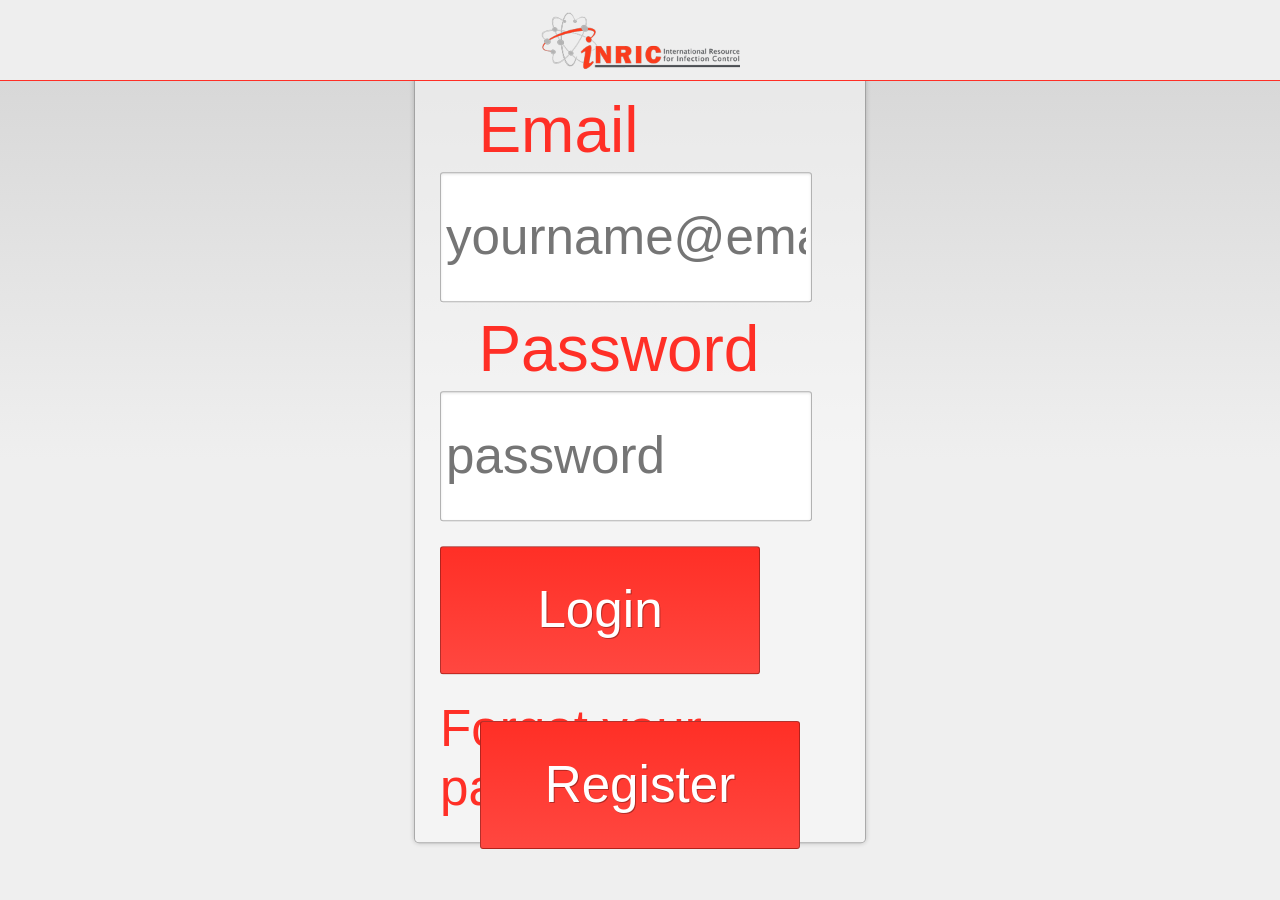
==== iNRIC/www/index.html @ 61a0d9e1 "Added loadster test and User profile function" ====
<!DOCTYPE html>
<!--
    Copyright (c) 2012-2014 Adobe Systems Incorporated. All rights reserved.

    Licensed to the Apache Software Foundation (ASF) under one
    or more contributor license agreements.  See the NOTICE file
    distributed with this work for additional information
    regarding copyright ownership.  The ASF licenses this file
    to you under the Apache License, Version 2.0 (the
    "License"); you may not use this file except in compliance
    with the License.  You may obtain a copy of the License at

    http://www.apache.org/licenses/LICENSE-2.0

    Unless required by applicable law or agreed to in writing,
    software distributed under the License is distributed on an
    "AS IS" BASIS, WITHOUT WARRANTIES OR CONDITIONS OF ANY
     KIND, either express or implied.  See the License for the
    specific language governing permissions and limitations
    under the License.
-->
<html>
<head>
	<meta charset="utf-8" />
	<meta name="format-detection" content="telephone=no" />
	<meta name="msapplication-tap-highlight" content="no" />
	<!-- WARNING: for iOS 7, remove the width=device-width and height=device-height attributes. See https://issues.apache.org/jira/browse/CB-4323 -->
	<meta name="viewport" content="user-scalable=no, initial-scale=1, maximum-scale=1, minimum-scale=1, width=device-width, height=device-height, target-densitydpi=device-dpi" />
	<link rel="stylesheet" type="text/css" href="css/index.css" />

	<title>iNRIC</title>
	<script src="https://ajax.googleapis.com/ajax/libs/jquery/1.11.3/jquery.min.js"></script>

<!-- Adding an in app-browser link is done with an <a> tag. href is set to "#home or #search". 
	onclick = "window.open('http://google.com', '_blank', 'location=yes');"-->
</head>
<body>
	<!-- Logo  -->
	<header class="logoheader">
		<div class="logodiv">
			<img class="logo" src="img/logo.png">
		</div>
	</header>

	<div class="section" id="home">
		<h2 class="block-title"> Headlines </h2>
		<div  id="headlines">
            <!-- <div class="inner">
                <div class="title1">
                    <a class="title" href="#home" onclick="window.open('http://www.who.xint/campaigns/aids-day/2015/en/', '_blank', 'location=yes');"> World AIDS Day 2015: Getting to Zero </a>
                
                    <p class="data"> On World AIDS Day WHO emphasizes that expanding antiretroviral therapy to all people living with HIV is key to ending the AIDS epidemic within a generation. </p>
                </div>
            </div>
            <div class="inner">
                <div class="title1">
                    <a class="title" href="http://www.who.int/campaigns/aids-day/2015/en/">European Anitbiotic Awareness Day (EAAD) 18 November 2015 </a>

                    <p class="data"> On World AIDS Day WHO emphasizes that expanding antiretroviral therapy to all people living with HIV is key to ending the AIDS epidemic within a generation. </p>
                </div>
            </div>
        -->
    </div>


    <h2 class="block-title"> Latest News </h2>
    <div  id="latest_news">
            <!--
            <div class="inner">
                <div class="title1">
                    <a class="title2" href="http://www.who.int/campaigns/aids-day/2015/en/">European Anitbiotic Awareness Day (EAAD) 18 November 2015 </a>

                    <p class="data1"> 12/7/25 </p>
                </div>

            </div>
        -->
    </div>
    <h2 class="block-title"> Recent</h2>
    <div id="recent">
            <!--
            <div class="inner">
                <div class="title1">
                    <a class="title2" href="http://www.who.int/campaigns/aids-day/2015/en/">World AIDS Day 2015: Getting to Zero </a>

                    <p class="data1"> 12/7/25 </p>
                </div>
            </div>

            <div class="inner">
                <div class="title1">
                    <a class="title2" href="http://www.who.int/campaigns/aids-day/2015/en/">European Anitbiotic Awareness Day (EAAD) 18 November 2015 </a>

                    <p class="data1"> 12/7/25 </p>
                </div>
            </div>
        -->
    </div>
    <div class="filler"> </div>
</div>
<div class="section" id="search">
<div id="searchresults"> <input type="button" class="save" onclick="$('#searchresults').hide(); $('#wrap').show();" value="Done" /> </div> 
	<div id="wrap">
		<div class="normalform" style="margin-top:4vh;">
			<form method="" onsubmit="searching(this); return false;" accept-charset="utf-8">
				<input type="search" name="search" placeholder="Search...">
				<p> </p>

				<select name="category" placeholder="Category">
					<option value="">Category...</option>
					<option value="Acinetobacter"> Acinetobacter </option>
					<option value="Adenovirus"> Adenovirus </option>
					<option value="Anthrax"> Anthrax </option>
					<option value="Avian Influenza"> Avian Influenza </option>
					<option value="Bacteraemia"> Bacteraemia </option>
					<option value="Bordetella pertussis"> Bordetella pertussis </option> 
					<option value="Campylobacter jejuni"> Campylobacter jejuni </option>
					<option value="Chickenpox VZV"> Chickenpox VZV </option>
					<option value="Cholera"> Cholera </option>
					<option value="Chlamydia psittaci"> Chlamydia psittaci </option>
					<option value="Chlamydia trachomatis"> Chlamydia trachomatis </option>
					<option value="Clostridium difficile"> Clostridium difficile </option>
					<option value="CJD"> CJD </option>
					<option value="Community Acquired Pneumonia"> Community Acquired Pneumonia </option>
					<option value="Coxsacki virus"> Coxsacki virus </option>
					<option value="Cytomegalovirus"> Cytomegalovirus </option>
					<option value="Dengue fever"> Dengue fever </option>
					<option value="Diarrhoea"> Diarrhoea </option>
					<option value="Diptheria"> Diptheria </option>
					<option value="Ebola"> Ebola </option>
					<option value="Ecoli O157"> Ecoli O157 </option>
					<option value="Encephalitis"> Encephalitis </option>
					<option value="Entovirus"> Entovirus </option>
					<option value="Epstein Barr virus"> Epstein Barr virus </option>
					<option value="Fleas"> Fleas </option>
					<option value="Fungi"> Fungi </option>
					<option value="HCAI"> HCAI </option>
					<option value="Haemophilus influenza type B (HIB)"> Haemophilus influenza type B (HIB) </option>
					<option value="Hepatitis A"> Hepatitis A </option>
					<option value="Hepatitis B"> Hepatitis B </option>
					<option value="Hepatitis C"> Hepatitis C </option>
					<option value="Helicobacter Pylori"> Helicobacter Pylori </option>
					<option value="Herpes Zoster"> Herpes Zoster </option>
					<option value="HIV"> HIV </option>
					<option value="Human papilloma virus"> Human papilloma virus </option>
					<option value="Impetigo"> Impetigo </option>
					<option value="Influenza"> Influenza </option>
					<option value="Klebsiella"> Klebsiella </option>
					<option value="Lassa fever"> Lassa fever </option>
					<option value="Legionella"> Legionella </option>
					<option value="Lice"> Lice </option>
					<option value="Listeria monocytogenes"> Listeria monocytogenes </option>
					<option value="Marburg fever"> Marburg fever </option>
					<option value="Measles"> Measles </option>
					<option value="Meningitis"> Meningitis </option>
					<option value="Molluscum contagiosum"> Molluscum contagiosum </option>
					<option value="Mycoplasma"> Mycoplasma </option>
					<option value="MRSA"> MRSA </option>
					<option value="Mumps"> Mumps </option>
					<option value="Neissera gonorrhoea"> Neissera gonorrhoea </option>
					<option value="Neissera meningitis"> Neissera meningitis </option>
					<option value="Norovirus"> Norovirus </option>
					<option value="Parasites"> Parasites </option>
					<option value="Parvovirus"> Parvovirus </option>
					<option value="Polio"> Polio </option>
					<option value="Pseudomonas spp"> Pseudomonas spp </option>
					<option value="Rabies"> Rabies </option>
					<option value="Respiratory Syncytial virus"> Respiratory Syncytial virus </option>
					<option value="Rotavirus"> Rotavirus </option>
					<option value="Rubella"> Rubella </option>
					<option value="Salmonella"> Salmonella </option>
					<option value="SARS"> SARS </option>
					<option value="Scabies"> Scabies </option>
					<option value="Sexually Transmitted Infections"> Sexually Transmitted Infections </option>
					<option value="Shigella"> Shigella </option>
					<option value="Smallpox"> Smallpox </option>
					<option value="Staphylococcus Aureus"> Staphylococcus Aureus </option>
					<option value="Streptococcal Infection"> Streptococcal Infection </option>
					<option value="Surgical Site Infection"> Surgical Site Infection </option>
					<option value="TB"> TB </option>
					<option value="Tetanus"> Tetanus </option>
					<option value="Tinea"> Tinea </option>
					<option value="Travel Associated illness"> Travel Associated illness </option>
					<option value="TSE"> TSE </option>
					<option value="Typhoid fever"> Typhoid fever </option>
					<option value="Viral Haemorrhagic fever"> Viral Haemorrhagic fever </option>
					<option value="VTEC"> VTEC </option>
					<option value="VRE"> VRE </option>
					<option value="West Nile Virus"> West Nile Virus </option>
					<option value="Yellow fever"> Yellow fever </option>
				</select>
				<input type="submit" value="Search">

			</div>
			<h2 class="block-title"> Filters </h2>
			<div class="dropdown">
				<input type="checkbox" id="checkbox_toggle" class="menu">
				<label class="dropcol" for="checkbox_toggle">Region </label><img class="closed" src="img/a-left.png"></img><img class="down" src="img/a-down.png"></img>
				<ul id="drop">
					<li class="drop"><input type="checkbox" name="check1" id="check1" value="Africa"><label for="check1">Africa</label></li>
					<li class="drop"><input type="checkbox" name="check2" id="check2" value="North America"><label for="check2">North America</label></li>
					<li class="drop"><input type="checkbox" name="check3" id="check3" value="South America"><label for="check3">South America</label></li>
					<li class="drop"><input type="checkbox" name="check4" id="check4" value="Asia"><label for="check4">Asia</label></li>
					<li class="drop"><input type="checkbox" name="check5" id="check5" value="Europe"><label for="check5">Europe</label></li>
					<li class="drop"><input type="checkbox" name="check6" id="check6" value="Oceania"><label for="check6">Oceania</label></li>
				</ul>
			</div>
			
			<div class="dropdown">
				<input type="checkbox" id="checkbox_toggle2" class="menu">
				<label class="dropcol" for="checkbox_toggle2">Clinical Practice </label><img class="closed" src="img/a-left.png"></img><img class="down" src="img/a-down.png"></img>
				<ul id="drop">
					<li class="drop"><input type="checkbox" name="check7" id="check7" value="Aseptic Technique"><label for="check7">Aseptic Technique</label></li>
					<li class="drop"><input type="checkbox" name="check8" id="check8" value="Cleaning"><label for="check8">Cleaning</label></li>
					<li class="drop"><input type="checkbox" name="check9" id="check9" value="Decontamination"><label for="check9">Decontamination</label></li>
					<li class="drop"><input type="checkbox" name="check10" id="check10" value="Disinfection Sterilisation"><label for="check10">Disinfection Sterilisation</label></li>
					<li class="drop"><input type="checkbox" name="check11" id="check11" value="Handwashing"><label for="check11">Handwashing</label></li>
					<li class="drop"><input type="checkbox" name="check12" id="check12" value="Immunisation"><label for="check12">Immunisation</label></li>
					<li class="drop"><input type="checkbox" name="check13" id="check13" value="Invasive Devices"><label for="check13">Invasive Devices</label></li>
					<li class="drop"><input type="checkbox" name="check14" id="check14" value="Isolation"><label for="check14">Isolation</label></li>
					<li class="drop"><input type="checkbox" name="check15" id="check15" value="Lab Specimens"><label for="check15">Lab Specimens</label></li>
					<li class="drop"><input type="checkbox" name="check16" id="check16" value="Laundry"><label for="check16">Laundry</label></li>
					<li class="drop"><input type="checkbox" name="check17" id="check17" value="Needles"><label for="check17">Needles</label></li>
					<li class="drop"><input type="checkbox" name="check18" id="check18" value="Ward Closure"><label for="check18">Ward Closure</label></li>
					<li class="drop"><input type="checkbox" name="check19" id="check19" value="Waste"><label for="check19">Waste</label></li>
				</ul>
			</div>
			<div class="dropdown">
				<input type="checkbox" id="checkbox_toggle3" class="menu">
				<label class="dropcol" for="checkbox_toggle3">Setting </label><img class="closed" src="img/a-left.png"></img><img class="down" src="img/a-down.png"></img>
				<ul id="drop">
					<li class="drop"><input type="checkbox" name="check20" id="check20" value="Ambulance Trust"><label for="check20">Ambulance Trust</label></li>
					<li class="drop"><input type="checkbox" name="check21" id="check21" value="Care Homes"><label for="check21">Care Homes</label></li>
					<li class="drop"><input type="checkbox" name="check22" id="check22" value="Community"><label for="check22">Community</label></li>
					<li class="drop"><input type="checkbox" name="check23" id="check23" value="Dental Practices"><label for="check23">Dental Practices</label></li>
					<li class="drop"><input type="checkbox" name="check24" id="check24" value="Estates Facilities"><label for="check24">Estates Facilities</label></li>
					<li class="drop"><input type="checkbox" name="check25" id="check25" value="High Risk"><label for="check25">High Risk</label></li>
					<li class="drop"><input type="checkbox" name="check26" id="check26" value="Home Hygiene"><label for="check26">Home Hygiene</label></li>
					<li class="drop"><input type="checkbox" name="check27" id="check27" value="Hospice"><label for="check27">Hospice</label></li>
					<li class="drop"><input type="checkbox" name="check28" id="check28" value="Hospitals"><label for="check28">Hospitals</label></li>
					<li class="drop"><input type="checkbox" name="check29" id="check29" value="Independent Care"><label for="check29">Independent Care</label></li>
					<li class="drop"><input type="checkbox" name="check30" id="check30" value="Mental Health"><label for="check30">Mental Health</label></li>
					<li class="drop"><input type="checkbox" name="check31" id="check31" value="Occupational Exposure"><label for="check31">Occupational Exposure</label></li>
					<li class="drop"><input type="checkbox" name="check32" id="check32" value="Port Health"><label for="check32">Port Health</label></li>
					<li class="drop"><input type="checkbox" name="check33" id="check33" value="Primary Care"><label for="check33">Primary Care</label></li>
					<li class="drop"><input type="checkbox" name="check34" id="check34" value="Prisons"><label for="check34">Prisons</label></li>
				</ul>
			</div>
			<div class="dropdown">
				<input type="checkbox" id="checkbox_toggle4" class="menu">
				<label class="dropcol" for="checkbox_toggle4">Disease/Organism </label><img class="closed" src="img/a-left.png"></img><img class="down" src="img/a-down.png"></img>
				<ul id="drop">
					<li class="drop"><input type="checkbox" name="check35" id="check35" value="Acinetobacter"><label for="check35">Acinetobacter</label></li>
					<li class="drop"><input type="checkbox" name="check36" id="check36" value="Adenovirus"><label for="check36">Adenovirus</label></li>
					<li class="drop"><input type="checkbox" name="check37" id="check37" value="Anthrax"><label for="check37">Anthrax</label></li>
					<li class="drop"><input type="checkbox" name="check38" id="check38" value="Avian Influenza"><label for="check38">Avian Influenza</label></li>
					<li class="drop"><input type="checkbox" name="check39" id="check39" value="Bacteraemia"><label for="check39">Bacteraemia</label></li>
					<li class="drop"><input type="checkbox" name="check40" id="check40" value="Bordetella pertussis"><label for="check40">Bordetella pertussis</label></li>
					<li class="drop"><input type="checkbox" name="check41" id="check41" value="Campylobacter jejuni"><label for="check41">Campylobacter jejuni</label></li>
					<li class="drop"><input type="checkbox" name="check42" id="check42" value="Chickenpox VZV"><label for="check42">Chickenpox VZV</label></li>
					<li class="drop"><input type="checkbox" name="check43" id="check43" value="Cholera"><label for="check43">Cholera</label></li>
					<li class="drop"><input type="checkbox" name="check44" id="check44" value="Chlamydia psittaci"><label for="check44">Chlamydia psittaci</label></li>
					<li class="drop"><input type="checkbox" name="check45" id="check45" value="Chlamydia trachomatis"><label for="check45">Chlamydia trachomatis</label></li>
					<li class="drop"><input type="checkbox" name="check46" id="check46" value="Clostridium difficile"><label for="check46">Clostridium difficile</label></li>
					<li class="drop"><input type="checkbox" name="check47" id="check47" value="CJD"><label for="check47">CJD</label></li>
					<li class="drop"><input type="checkbox" name="check48" id="check48" value="Community Acquired Pneumonia"><label for="check48">Community Acquired Pneumonia</label></li>
					<li class="drop"><input type="checkbox" name="check49" id="check49" value="Coxsacki virus"><label for="check49">Coxsacki virus</label></li>
					<li class="drop"><input type="checkbox" name="check50" id="check50" value="Cytomegalovirus"><label for="check50">Cytomegalovirus</label></li>
					<li class="drop"><input type="checkbox" name="check51" id="check51" value="Dengue fever"><label for="check51">Dengue fever</label></li>
					<li class="drop"><input type="checkbox" name="check52" id="check52" value="Diarrhoea"><label for="check52">Diarrhoea</label></li>
					<li class="drop"><input type="checkbox" name="check53" id="check53" value="Diptheria"><label for="check53">Diptheria</label></li>
					<li class="drop"><input type="checkbox" name="check54" id="check54" value="Ebola"><label for="check54">Ebola</label></li>
					<li class="drop"><input type="checkbox" name="check55" id="check55" value="Ecoli O157"><label for="check55">Ecoli O157</label></li>
					<li class="drop"><input type="checkbox" name="check56" id="check56" value="Encephalitis"><label for="check56">Encephalitis</label></li>
					<li class="drop"><input type="checkbox" name="check57" id="check57" value="Entovirus"><label for="check57">Entovirus</label></li>
					<li class="drop"><input type="checkbox" name="check58" id="check58" value="Epstein Barr virus"><label for="check58">Epstein Barr virus</label></li>
					<li class="drop"><input type="checkbox" name="check59" id="check59" value="Fleas"><label for="check59">Fleas</label></li>
					<li class="drop"><input type="checkbox" name="check60" id="check60" value="Fungi"><label for="check60">Fungi</label></li>
					<li class="drop"><input type="checkbox" name="check61" id="check61" value="HCAI"><label for="check61">HCAI</label></li>
					<li class="drop"><input type="checkbox" name="check62" id="check62" value="Haemophilus influenza type B (HIB)"><label for="check62">Haemophilus influenza type B (HIB)</label></li>
					<li class="drop"><input type="checkbox" name="check63" id="check63" value="Hepatitis A"><label for="check63">Hepatitis A</label></li>
					<li class="drop"><input type="checkbox" name="check64" id="check64" value="Hepatitis B"><label for="check64">Hepatitis B</label></li>
					<li class="drop"><input type="checkbox" name="check65" id="check65" value="Hepatitis C"><label for="check65">Hepatitis C</label></li>
					<li class="drop"><input type="checkbox" name="check66" id="check66" value="Helicobacter Pylori"><label for="check66">Helicobacter Pylori</label></li>
					<li class="drop"><input type="checkbox" name="check67" id="check67" value="Herpes Zoster"><label for="check67">Herpes Zoster</label></li>
					<li class="drop"><input type="checkbox" name="check68" id="check68" value="HIV"><label for="check68">HIV</label></li>
					<li class="drop"><input type="checkbox" name="check69" id="check69" value="Human papilloma virus"><label for="check69">Human papilloma virus</label></li>
					<li class="drop"><input type="checkbox" name="check70" id="check70" value="Impetigo"><label for="check70">Impetigo</label></li>
					<li class="drop"><input type="checkbox" name="check71" id="check71" value="Influenza"><label for="check71">Influenza</label></li>
					<li class="drop"><input type="checkbox" name="check72" id="check72" value="Klebsiella"><label for="check72">Klebsiella</label></li>
					<li class="drop"><input type="checkbox" name="check73" id="check73" value="Lassa fever"><label for="check73">Lassa fever</label></li>
					<li class="drop"><input type="checkbox" name="check74" id="check74" value="Legionella"><label for="check74">Legionella</label></li>
					<li class="drop"><input type="checkbox" name="check75" id="check75" value="Lice"><label for="check75">Lice</label></li>
					<li class="drop"><input type="checkbox" name="check76" id="check76" value="Listeria monocytogenes"><label for="check76">Listeria monocytogenes</label></li>
					<li class="drop"><input type="checkbox" name="check77" id="check77" value="Marburg fever"><label for="check77">Marburg fever</label></li>
					<li class="drop"><input type="checkbox" name="check78" id="check78" value="Measles"><label for="check78">Measles</label></li>
					<li class="drop"><input type="checkbox" name="check78" id="check79" value="Meningitis"><label for="check79">Meningitis</label></li>
					<li class="drop"><input type="checkbox" name="check80" id="check80" value="Molluscum contagiosum"><label for="check80">Molluscum contagiosum</label></li>
					<li class="drop"><input type="checkbox" name="check81" id="check81" value="Mycoplasma"><label for="check81">Mycoplasma</label></li>
					<li class="drop"><input type="checkbox" name="check82" id="check82" value="MRSA"><label for="check82">MRSA</label></li>
					<li class="drop"><input type="checkbox" name="check83" id="check83" value="Mumps"><label for="check83">Mumps</label></li>
					<li class="drop"><input type="checkbox" name="check84" id="check84" value="Neissera gonorrhoea"><label for="check84">Neissera gonorrhoea</label></li>
					<li class="drop"><input type="checkbox" name="check85" id="check85" value="Neissera meningitis"><label for="check85">Neissera meningitis</label></li>
					<li class="drop"><input type="checkbox" name="check86" id="check86" value="Norovirus"><label for="check86">Norovirus</label></li>
					<li class="drop"><input type="checkbox" name="check87" id="check87" value="Parasites"><label for="check87">Parasites</label></li>
					<li class="drop"><input type="checkbox" name="check88" id="check88" value="Parvovirus"><label for="check88">Parvovirus</label></li>
					<li class="drop"><input type="checkbox" name="check89" id="check89" value="Polio"><label for="check89">Polio</label></li>
					<li class="drop"><input type="checkbox" name="check90" id="check90" value="Pseudomonas spp"><label for="check90">Pseudomonas spp</label></li>
					<li class="drop"><input type="checkbox" name="check91" id="check91" value="Rabies"><label for="check91">Rabies</label></li>
					<li class="drop"><input type="checkbox" name="check92" id="check92" value="Respiratory Syncytial virus"><label for="check92">Respiratory Syncytial virus</label></li>
					<li class="drop"><input type="checkbox" name="check93" id="check93" value="Rotavirus"><label for="check93">Rotavirus</label></li>
					<li class="drop"><input type="checkbox" name="check94" id="check94" value="Rubella"><label for="check94">Rubella</label></li>
					<li class="drop"><input type="checkbox" name="check95" id="check95" value="Salmonella"><label for="check95">Salmonella</label></li>
					<li class="drop"><input type="checkbox" name="check96" id="check96" value="SARS"><label for="check96">SARS</label></li>
					<li class="drop"><input type="checkbox" name="check97" id="check97" value="Scabies"><label for="check97">Scabies</label></li>
					<li class="drop"><input type="checkbox" name="check98" id="check98" value="Sexually Transmitted Infections"><label for="check98">Sexually Transmitted Infections</label></li>
					<li class="drop"><input type="checkbox" name="check99" id="check99" value="Shigella"><label for="check99">Shigella</label></li>
					<li class="drop"><input type="checkbox" name="check100" id="check100" value="Smallpox"><label for="check100">Smallpox</label></li>
					<li class="drop"><input type="checkbox" name="check101" id="check101" value="Staphylococcus Aureus"><label for="check101">Staphylococcus Aureus</label></li>
					<li class="drop"><input type="checkbox" name="check102" id="check102" value="Streptococcal Infection"><label for="check102">Streptococcal Infection</label></li>
					<li class="drop"><input type="checkbox" name="check103" id="check103" value="Surgical Site Infection"><label for="check103">Surgical Site Infection</label></li>
					<li class="drop"><input type="checkbox" name="check104" id="check104" value="TB"><label for="check104">TB</label></li>
					<li class="drop"><input type="checkbox" name="check105" id="check105" value="Tetanus"><label for="check105">Tetanus</label></li>
					<li class="drop"><input type="checkbox" name="check106" id="check106" value="Tinea"><label for="check106">Tinea</label></li>
					<li class="drop"><input type="checkbox" name="check107" id="check107" value="Travel Associated illness"><label for="check107">Travel Associated illness</label></li>
					<li class="drop"><input type="checkbox" name="check108" id="check108" value="TSE"><label for="check108">TSE</label></li>
					<li class="drop"><input type="checkbox" name="check109" id="check109" value="Typhoid fever"><label for="check109">Typhoid fever</label></li>
					<li class="drop"><input type="checkbox" name="check110" id="check110" value="Viral Haemorrhagic fever"><label for="check110">Viral Haemorrhagic fever</label></li>
					<li class="drop"><input type="checkbox" name="check111" id="check111" value="VTEC"><label for="check111">VTEC</label></li>
					<li class="drop"><input type="checkbox" name="check112" id="check112" value="VRE"><label for="check112">VRE</label></li>
					<li class="drop"><input type="checkbox" name="check113" id="check113" value="West Nile Virus"><label for="check113">West Nile Virus</label></li>
					<li class="drop"><input type="checkbox" name="check114" id="check114" value="Yellow fever"><label for="check114">Yellow fever</label></li>
				</ul>
			</div>
			<div class="dropdown">
				<input type="checkbox" id="checkbox_toggle5" class="menu">
				<label class="dropcol" for="checkbox_toggle5">Policy </label><img class="closed" src="img/a-left.png"></img><img class="down" src="img/a-down.png"></img>
				<ul id="drop">
					<li class="drop"><input type="checkbox" name="check115" id="check115" value="Antimicrobial Prescribing"><label for="check115">Antimicrobial Prescribing</label></li>
					<li class="drop"><input type="checkbox" name="check116" id="check116" value="Clinical Governance"><label for="check116">Clinical Governance</label></li>
					<li class="drop"><input type="checkbox" name="check117" id="check117" value="International"><label for="check117">International</label></li>
					<li class="drop"><input type="checkbox" name="check118" id="check118" value="Outbreaks"><label for="check118">Outbreaks</label></li>
					<li class="drop"><input type="checkbox" name="check119" id="check119" value="Routine Procedures"><label for="check119">Routine Procedures</label></li>
					<li class="drop"><input type="checkbox" name="check120" id="check120" value="Surveillance"><label for="check120">Surveillance</label></li>
					<li class="drop"><input type="checkbox" name="check121" id="check121" value="Ward Closure"><label for="check121">Ward Closure</label></li>
					<li class="drop"><input type="checkbox" name="check122" id="check122" value="National Policy"><label for="check122">National Policy</label></li>
				</ul>
			</div>
			<div class="dropdown">
				<input type="checkbox" id="checkbox_toggle6" class="menu">
				<label class="dropcol" for="checkbox_toggle6">Transmission </label><img class="closed" src="img/a-left.png"></img><img class="down" src="img/a-down.png"></img>
				<ul id="drop">
					<li class="drop"><input type="checkbox" name="check123" id="check123" value="Airborne"><label for="check123">Airborne</label></li>
					<li class="drop"><input type="checkbox" name="check124" id="check124" value="Blood and Body Fluids"><label for="check124">Blood and Body Fluids</label></li>
					<li class="drop"><input type="checkbox" name="check125" id="check125" value="Contact"><label for="check125">Contact</label></li>
					<li class="drop"><input type="checkbox" name="check126" id="check126" value="Food"><label for="check126">Food</label></li>
					<li class="drop"><input type="checkbox" name="check127" id="check127" value="Infections Following Surgery"><label for="check127">Infections Following Surgery</label></li>
					<li class="drop"><input type="checkbox" name="check128" id="check128" value="Insect Animal"><label for="check128">Insect Animal</label></li>
				</ul>
			</div>
		</form>
		<h2 class="block-title"> Quick Search </h2>
		<form method="" onsubmit="searching(this); return false;" accept-charset="utf-8">
		<div class="normalform" style="margin-top:4vh;">
		<label class="profile">To search with your account preferences:</label>
		<input type="submit" class="" onclick="" value="Search" />
		</div>
		</form>
		<h2 class="block-title"> Contribute </h2>
		<div class="normalform" style=" ">
		<form method="" onsubmit="contribute(this); this.reset(); return false;" accept-charset="utf-8">
			<input type="name" name="title" placeholder="Add Title" required>
			<p> </p>
			<input type="name" name="url" placeholder="Add URL" required>
			<div id="response"></div>
			<input type="submit" value="Add">
		</form>
		</div>
		<div class="filler"> </div>
	</div>
</div>
<div class="section" id="infocus">
	<h2 class="block-title"> In Focus </h2>
	<p>Static data</p>
	<h2 class="block-title"> Training </h2>
	<div id="training">
	</div>
	<div class="filler">
	</div>
</div>
<div class="section" id="links">
	<h2 class="block-title"> Conferences </h2>
	<div id="conferences">
		<div class="confinner">
			<div class="confprim"> 
				<a>Global Epidemiology</a>
			</div>
		</div>
		<div class="inner">
			<div class="title1"><a class="title2" href="#links" onclick="window.open('undefined', '_blank', 'location=yes');">6th Infection Control Africa Network Congress</a><p class="data1">22/09/2016</p></div>
		</div>
		<div class="confinner">
			<div class="conf"> 
				<a>Hospital Epidemiology & Infection Control</a>
			</div>
		</div>
		<div class="inner">
			<div class="title1"><a class="title2" href="#links" onclick="window.open('undefined', '_blank', 'location=yes');">6th Infection Control Africa Network Congress</a><p class="data1">22/09/2016</p></div>
		</div>
		<div class = "inner">
			<div class="title1"><a class="title2" href="#links" onclick="window.open('undefined', '_blank', 'location=yes');">26th ECCMID 2016</a><p class="data1">12/04/2016</p></div>
		</div>
		<div class="confinner">
			<div class="conf"> 
				<a>Infectious Diseases & Microbiology</a>
			</div>
		</div>
		<div class="inner">
			<div class="title1"><a class="title2" href="#links" onclick="window.open('undefined', '_blank', 'location=yes');">6th Infection Control Africa Network Congress</a><p class="data1">22/09/2016</p></div>
		</div>
		<div class = "inner">
			<div class="title1"><a class="title2" href="#links" onclick="window.open('undefined', '_blank', 'location=yes');">26th ECCMID 2016</a><p class="data1">12/04/2016</p></div>
		</div>
		<div class="confinner">
			<div class="conf"> 
				<a>Infectious Diseases & Clinical Microbiology</a>
			</div>
		</div>
		<div class="inner">
			<div class="title1"><a class="title2" href="#links" onclick="window.open('undefined', '_blank', 'location=yes');">6th Infection Control Africa Network Congress</a><p class="data1">22/09/2016</p></div>
		</div>
		<div class="confinner">
			<div class="conf"> 
				<a>Public Health</a>
			</div>
		</div>
		<div class="inner">
			<div class="title1"><a class="title2" href="#links" onclick="window.open('undefined', '_blank', 'location=yes');">6th Infection Control Africa Network Congress</a><p class="data1">22/09/2016</p></div>
		</div>
		<div class="confinner">
			<div class="conf"> 
				<a>Tropical / Travel Medicine</a>
			</div>
		</div>
		<div class="inner">
			<div class="title1"><a class="title2" href="#links" onclick="window.open('undefined', '_blank', 'location=yes');">6th Infection Control Africa Network Congress</a><p class="data1">22/09/2016</p></div>
		</div>


	</div>
	<h2 class="block-title"> Useful links </h2>
	<div id="useful">
	</div>
	<div class="filler">
	</div>
</div>
<div class="section" id="profile">
	<div class="profile_name" id="prof_name">

		<!-- <a class="email" id="prof_email"> p.kostkova@ucl.ac.uk </a> -->
	</div>
	<div class="settings">
		<h2 class="block-title"> Filters </h2>
	</div>

	<div class="dropdown">
	<form method="" onsubmit="updateprofile(); return false;" accept-charset="utf-8">
				<input type="checkbox" id="checkbox_toggle7" class="menu">
				<label class="dropcol" for="checkbox_toggle7">Region </label><img class="closed" src="img/a-left.png"></img><img class="down" src="img/a-down.png"></img>
				<ul id="drop">
					<li class="drop"><input type="checkbox" name="check1" id="check1" value="Africa"><label for="check1">Africa</label></li>
					<li class="drop"><input type="checkbox" name="check2" id="check2" value="North America"><label for="check2">North America</label></li>
					<li class="drop"><input type="checkbox" name="check3" id="check3" value="South America"><label for="check3">South America</label></li>
					<li class="drop"><input type="checkbox" name="check4" id="check4" value="Asia"><label for="check4">Asia</label></li>
					<li class="drop"><input type="checkbox" name="check5" id="check5" value="Europe"><label for="check5">Europe</label></li>
					<li class="drop"><input type="checkbox" name="check6" id="check6" value="Oceania"><label for="check6">Oceania</label></li>
				</ul>
			</div>

			<div class="dropdown">
				<input type="checkbox" id="checkbox_toggle8" class="menu">
				<label class="dropcol" for="checkbox_toggle8">Clinical Practice </label><img class="closed" src="img/a-left.png"></img><img class="down" src="img/a-down.png"></img>
				<ul id="drop">
					<li class="drop"><input type="checkbox" name="check7" id="check7" value="Aseptic Technique"><label for="check7">Aseptic Technique</label></li>
					<li class="drop"><input type="checkbox" name="check8" id="check8" value="Cleaning"><label for="check8">Cleaning</label></li>
					<li class="drop"><input type="checkbox" name="check9" id="check9" value="Decontamination"><label for="check9">Decontamination</label></li>
					<li class="drop"><input type="checkbox" name="check10" id="check10" value="Disinfection Sterilisation"><label for="check10">Disinfection Sterilisation</label></li>
					<li class="drop"><input type="checkbox" name="check11" id="check11" value="Handwashing"><label for="check11">Handwashing</label></li>
					<li class="drop"><input type="checkbox" name="check12" id="check12" value="Immunisation"><label for="check12">Immunisation</label></li>
					<li class="drop"><input type="checkbox" name="check13" id="check13" value="Invasive Devices"><label for="check13">Invasive Devices</label></li>
					<li class="drop"><input type="checkbox" name="check14" id="check14" value="Isolation"><label for="check14">Isolation</label></li>
					<li class="drop"><input type="checkbox" name="check15" id="check15" value="Lab Specimens"><label for="check15">Lab Specimens</label></li>
					<li class="drop"><input type="checkbox" name="check16" id="check16" value="Laundry"><label for="check16">Laundry</label></li>
					<li class="drop"><input type="checkbox" name="check17" id="check17" value="Needles"><label for="check17">Needles</label></li>
					<li class="drop"><input type="checkbox" name="check18" id="check18" value="Ward Closure"><label for="check18">Ward Closure</label></li>
					<li class="drop"><input type="checkbox" name="check19" id="check19" value="Waste"><label for="check19">Waste</label></li>
				</ul>
			</div>
			<div class="dropdown">
				<input type="checkbox" id="checkbox_toggle9" class="menu">
				<label class="dropcol" for="checkbox_toggle9">Setting </label><img class="closed" src="img/a-left.png"></img><img class="down" src="img/a-down.png"></img>
				<ul id="drop">
					<li class="drop"><input type="checkbox" name="check20" id="check20" value="Ambulance Trust"><label for="check20">Ambulance Trust</label></li>
					<li class="drop"><input type="checkbox" name="check21" id="check21" value="Care Homes"><label for="check21">Care Homes</label></li>
					<li class="drop"><input type="checkbox" name="check22" id="check22" value="Community"><label for="check22">Community</label></li>
					<li class="drop"><input type="checkbox" name="check23" id="check23" value="Dental Practices"><label for="check23">Dental Practices</label></li>
					<li class="drop"><input type="checkbox" name="check24" id="check24" value="Estates Facilities"><label for="check24">Estates Facilities</label></li>
					<li class="drop"><input type="checkbox" name="check25" id="check25" value="High Risk"><label for="check25">High Risk</label></li>
					<li class="drop"><input type="checkbox" name="check26" id="check26" value="Home Hygiene"><label for="check26">Home Hygiene</label></li>
					<li class="drop"><input type="checkbox" name="check27" id="check27" value="Hospice"><label for="check27">Hospice</label></li>
					<li class="drop"><input type="checkbox" name="check28" id="check28" value="Hospitals"><label for="check28">Hospitals</label></li>
					<li class="drop"><input type="checkbox" name="check29" id="check29" value="Independent Care"><label for="check29">Independent Care</label></li>
					<li class="drop"><input type="checkbox" name="check30" id="check30" value="Mental Health"><label for="check30">Mental Health</label></li>
					<li class="drop"><input type="checkbox" name="check31" id="check31" value="Occupational Exposure"><label for="check31">Occupational Exposure</label></li>
					<li class="drop"><input type="checkbox" name="check32" id="check32" value="Port Health"><label for="check32">Port Health</label></li>
					<li class="drop"><input type="checkbox" name="check33" id="check33" value="Primary Care"><label for="check33">Primary Care</label></li>
					<li class="drop"><input type="checkbox" name="check34" id="check34" value="Prisons"><label for="check34">Prisons</label></li>
				</ul>
			</div>
			<div class="dropdown">
				<input type="checkbox" id="checkbox_toggle11" class="menu">
				<label class="dropcol" for="checkbox_toggle11">Disease/Organism </label><img class="closed" src="img/a-left.png"></img><img class="down" src="img/a-down.png"></img>
				<ul id="drop">
					<li class="drop"><input type="checkbox" name="check35" id="check35" value="Acinetobacter"><label for="check35">Acinetobacter</label></li>
					<li class="drop"><input type="checkbox" name="check36" id="check36" value="Adenovirus"><label for="check36">Adenovirus</label></li>
					<li class="drop"><input type="checkbox" name="check37" id="check37" value="Anthrax"><label for="check37">Anthrax</label></li>
					<li class="drop"><input type="checkbox" name="check38" id="check38" value="Avian Influenza"><label for="check38">Avian Influenza</label></li>
					<li class="drop"><input type="checkbox" name="check39" id="check39" value="Bacteraemia"><label for="check39">Bacteraemia</label></li>
					<li class="drop"><input type="checkbox" name="check40" id="check40" value="Bordetella pertussis"><label for="check40">Bordetella pertussis</label></li>
					<li class="drop"><input type="checkbox" name="check41" id="check41" value="Campylobacter jejuni"><label for="check41">Campylobacter jejuni</label></li>
					<li class="drop"><input type="checkbox" name="check42" id="check42" value="Chickenpox VZV"><label for="check42">Chickenpox VZV</label></li>
					<li class="drop"><input type="checkbox" name="check43" id="check43" value="Cholera"><label for="check43">Cholera</label></li>
					<li class="drop"><input type="checkbox" name="check44" id="check44" value="Chlamydia psittaci"><label for="check44">Chlamydia psittaci</label></li>
					<li class="drop"><input type="checkbox" name="check45" id="check45" value="Chlamydia trachomatis"><label for="check45">Chlamydia trachomatis</label></li>
					<li class="drop"><input type="checkbox" name="check46" id="check46" value="Clostridium difficile"><label for="check46">Clostridium difficile</label></li>
					<li class="drop"><input type="checkbox" name="check47" id="check47" value="CJD"><label for="check47">CJD</label></li>
					<li class="drop"><input type="checkbox" name="check48" id="check48" value="Community Acquired Pneumonia"><label for="check48">Community Acquired Pneumonia</label></li>
					<li class="drop"><input type="checkbox" name="check49" id="check49" value="Coxsacki virus"><label for="check49">Coxsacki virus</label></li>
					<li class="drop"><input type="checkbox" name="check50" id="check50" value="Cytomegalovirus"><label for="check50">Cytomegalovirus</label></li>
					<li class="drop"><input type="checkbox" name="check51" id="check51" value="Dengue fever"><label for="check51">Dengue fever</label></li>
					<li class="drop"><input type="checkbox" name="check52" id="check52" value="Diarrhoea"><label for="check52">Diarrhoea</label></li>
					<li class="drop"><input type="checkbox" name="check53" id="check53" value="Diptheria"><label for="check53">Diptheria</label></li>
					<li class="drop"><input type="checkbox" name="check54" id="check54" value="Ebola"><label for="check54">Ebola</label></li>
					<li class="drop"><input type="checkbox" name="check55" id="check55" value="Ecoli O157"><label for="check55">Ecoli O157</label></li>
					<li class="drop"><input type="checkbox" name="check56" id="check56" value="Encephalitis"><label for="check56">Encephalitis</label></li>
					<li class="drop"><input type="checkbox" name="check57" id="check57" value="Entovirus"><label for="check57">Entovirus</label></li>
					<li class="drop"><input type="checkbox" name="check58" id="check58" value="Epstein Barr virus"><label for="check58">Epstein Barr virus</label></li>
					<li class="drop"><input type="checkbox" name="check59" id="check59" value="Fleas"><label for="check59">Fleas</label></li>
					<li class="drop"><input type="checkbox" name="check60" id="check60" value="Fungi"><label for="check60">Fungi</label></li>
					<li class="drop"><input type="checkbox" name="check61" id="check61" value="HCAI"><label for="check61">HCAI</label></li>
					<li class="drop"><input type="checkbox" name="check62" id="check62" value="Haemophilus influenza type B (HIB)"><label for="check62">Haemophilus influenza type B (HIB)</label></li>
					<li class="drop"><input type="checkbox" name="check63" id="check63" value="Hepatitis A"><label for="check63">Hepatitis A</label></li>
					<li class="drop"><input type="checkbox" name="check64" id="check64" value="Hepatitis B"><label for="check64">Hepatitis B</label></li>
					<li class="drop"><input type="checkbox" name="check65" id="check65" value="Hepatitis C"><label for="check65">Hepatitis C</label></li>
					<li class="drop"><input type="checkbox" name="check66" id="check66" value="Helicobacter Pylori"><label for="check66">Helicobacter Pylori</label></li>
					<li class="drop"><input type="checkbox" name="check67" id="check67" value="Herpes Zoster"><label for="check67">Herpes Zoster</label></li>
					<li class="drop"><input type="checkbox" name="check68" id="check68" value="HIV"><label for="check68">HIV</label></li>
					<li class="drop"><input type="checkbox" name="check69" id="check69" value="Human papilloma virus"><label for="check69">Human papilloma virus</label></li>
					<li class="drop"><input type="checkbox" name="check70" id="check70" value="Impetigo"><label for="check70">Impetigo</label></li>
					<li class="drop"><input type="checkbox" name="check71" id="check71" value="Influenza"><label for="check71">Influenza</label></li>
					<li class="drop"><input type="checkbox" name="check72" id="check72" value="Klebsiella"><label for="check72">Klebsiella</label></li>
					<li class="drop"><input type="checkbox" name="check73" id="check73" value="Lassa fever"><label for="check73">Lassa fever</label></li>
					<li class="drop"><input type="checkbox" name="check74" id="check74" value="Legionella"><label for="check74">Legionella</label></li>
					<li class="drop"><input type="checkbox" name="check75" id="check75" value="Lice"><label for="check75">Lice</label></li>
					<li class="drop"><input type="checkbox" name="check76" id="check76" value="Listeria monocytogenes"><label for="check76">Listeria monocytogenes</label></li>
					<li class="drop"><input type="checkbox" name="check77" id="check77" value="Marburg fever"><label for="check77">Marburg fever</label></li>
					<li class="drop"><input type="checkbox" name="check78" id="check78" value="Measles"><label for="check78">Measles</label></li>
					<li class="drop"><input type="checkbox" name="check78" id="check79" value="Meningitis"><label for="check79">Meningitis</label></li>
					<li class="drop"><input type="checkbox" name="check80" id="check80" value="Molluscum contagiosum"><label for="check80">Molluscum contagiosum</label></li>
					<li class="drop"><input type="checkbox" name="check81" id="check81" value="Mycoplasma"><label for="check81">Mycoplasma</label></li>
					<li class="drop"><input type="checkbox" name="check82" id="check82" value="MRSA"><label for="check82">MRSA</label></li>
					<li class="drop"><input type="checkbox" name="check83" id="check83" value="Mumps"><label for="check83">Mumps</label></li>
					<li class="drop"><input type="checkbox" name="check84" id="check84" value="Neissera gonorrhoea"><label for="check84">Neissera gonorrhoea</label></li>
					<li class="drop"><input type="checkbox" name="check85" id="check85" value="Neissera meningitis"><label for="check85">Neissera meningitis</label></li>
					<li class="drop"><input type="checkbox" name="check86" id="check86" value="Norovirus"><label for="check86">Norovirus</label></li>
					<li class="drop"><input type="checkbox" name="check87" id="check87" value="Parasites"><label for="check87">Parasites</label></li>
					<li class="drop"><input type="checkbox" name="check88" id="check88" value="Parvovirus"><label for="check88">Parvovirus</label></li>
					<li class="drop"><input type="checkbox" name="check89" id="check89" value="Polio"><label for="check89">Polio</label></li>
					<li class="drop"><input type="checkbox" name="check90" id="check90" value="Pseudomonas spp"><label for="check90">Pseudomonas spp</label></li>
					<li class="drop"><input type="checkbox" name="check91" id="check91" value="Rabies"><label for="check91">Rabies</label></li>
					<li class="drop"><input type="checkbox" name="check92" id="check92" value="Respiratory Syncytial virus"><label for="check92">Respiratory Syncytial virus</label></li>
					<li class="drop"><input type="checkbox" name="check93" id="check93" value="Rotavirus"><label for="check93">Rotavirus</label></li>
					<li class="drop"><input type="checkbox" name="check94" id="check94" value="Rubella"><label for="check94">Rubella</label></li>
					<li class="drop"><input type="checkbox" name="check95" id="check95" value="Salmonella"><label for="check95">Salmonella</label></li>
					<li class="drop"><input type="checkbox" name="check96" id="check96" value="SARS"><label for="check96">SARS</label></li>
					<li class="drop"><input type="checkbox" name="check97" id="check97" value="Scabies"><label for="check97">Scabies</label></li>
					<li class="drop"><input type="checkbox" name="check98" id="check98" value="Sexually Transmitted Infections"><label for="check98">Sexually Transmitted Infections</label></li>
					<li class="drop"><input type="checkbox" name="check99" id="check99" value="Shigella"><label for="check99">Shigella</label></li>
					<li class="drop"><input type="checkbox" name="check100" id="check100" value="Smallpox"><label for="check100">Smallpox</label></li>
					<li class="drop"><input type="checkbox" name="check101" id="check101" value="Staphylococcus Aureus"><label for="check101">Staphylococcus Aureus</label></li>
					<li class="drop"><input type="checkbox" name="check102" id="check102" value="Streptococcal Infection"><label for="check102">Streptococcal Infection</label></li>
					<li class="drop"><input type="checkbox" name="check103" id="check103" value="Surgical Site Infection"><label for="check103">Surgical Site Infection</label></li>
					<li class="drop"><input type="checkbox" name="check104" id="check104" value="TB"><label for="check104">TB</label></li>
					<li class="drop"><input type="checkbox" name="check105" id="check105" value="Tetanus"><label for="check105">Tetanus</label></li>
					<li class="drop"><input type="checkbox" name="check106" id="check106" value="Tinea"><label for="check106">Tinea</label></li>
					<li class="drop"><input type="checkbox" name="check107" id="check107" value="Travel Associated illness"><label for="check107">Travel Associated illness</label></li>
					<li class="drop"><input type="checkbox" name="check108" id="check108" value="TSE"><label for="check108">TSE</label></li>
					<li class="drop"><input type="checkbox" name="check109" id="check109" value="Typhoid fever"><label for="check109">Typhoid fever</label></li>
					<li class="drop"><input type="checkbox" name="check110" id="check110" value="Viral Haemorrhagic fever"><label for="check110">Viral Haemorrhagic fever</label></li>
					<li class="drop"><input type="checkbox" name="check111" id="check111" value="VTEC"><label for="check111">VTEC</label></li>
					<li class="drop"><input type="checkbox" name="check112" id="check112" value="VRE"><label for="check112">VRE</label></li>
					<li class="drop"><input type="checkbox" name="check113" id="check113" value="West Nile Virus"><label for="check113">West Nile Virus</label></li>
					<li class="drop"><input type="checkbox" name="check114" id="check114" value="Yellow fever"><label for="check114">Yellow fever</label></li>
				</ul>
			</div>
			<div class="dropdown">
				<input type="checkbox" id="checkbox_toggle12" class="menu">
				<label class="dropcol" for="checkbox_toggle12">Policy </label><img class="closed" src="img/a-left.png"></img><img class="down" src="img/a-down.png"></img>
				<ul id="drop">
					<li class="drop"><input type="checkbox" name="check115" id="check115" value="Antimicrobial Prescribing"><label for="check115">Antimicrobial Prescribing</label></li>
					<li class="drop"><input type="checkbox" name="check116" id="check116" value="Clinical Governance"><label for="check116">Clinical Governance</label></li>
					<li class="drop"><input type="checkbox" name="check117" id="check117" value="International"><label for="check117">International</label></li>
					<li class="drop"><input type="checkbox" name="check118" id="check118" value="Outbreaks"><label for="check118">Outbreaks</label></li>
					<li class="drop"><input type="checkbox" name="check119" id="check119" value="Routine Procedures"><label for="check119">Routine Procedures</label></li>
					<li class="drop"><input type="checkbox" name="check120" id="check120" value="Surveillance"><label for="check120">Surveillance</label></li>
					<li class="drop"><input type="checkbox" name="check121" id="check121" value="Ward Closure"><label for="check121">Ward Closure</label></li>
					<li class="drop"><input type="checkbox" name="check122" id="check122" value="National Policy"><label for="check122">National Policy</label></li>
				</ul>
			</div>
			<div class="dropdown">
				<input type="checkbox" id="checkbox_toggle13" class="menu">
				<label class="dropcol" for="checkbox_toggle13">Transmission </label><img class="closed" src="img/a-left.png"></img><img class="down" src="img/a-down.png"></img>
				<ul id="drop">
					<li class="drop"><input type="checkbox" name="check123" id="check123" value="Airborne"><label for="check123">Airborne</label></li>
					<li class="drop"><input type="checkbox" name="check124" id="check124" value="Blood and Body Fluids"><label for="check124">Blood and Body Fluids</label></li>
					<li class="drop"><input type="checkbox" name="check125" id="check125" value="Contact"><label for="check125">Contact</label></li>
					<li class="drop"><input type="checkbox" name="check126" id="check126" value="Food"><label for="check126">Food</label></li>
					<li class="drop"><input type="checkbox" name="check127" id="check127" value="Infections Following Surgery"><label for="check127">Infections Following Surgery</label></li>
					<li class="drop"><input type="checkbox" name="check128" id="check128" value="Insect Animal"><label for="check128">Insect Animal</label></li>
				</ul>
			</div>
	<input type="submit" class="save" value="Save" />
	</form>
	<h2 class="block-title"> Email </h2>
	<div class="normalform">

		<input type="mail" name="search" placeholder="email@domain.com" required>

		<input type="submit" value="Save">
	</div>
	<h2 class="block-title"> Country </h2>
	<div class="normalform">
		<select name="category">
<option value="">Country...</option>
  <option value="United States">United States</option> 
  <option value="United Kingdom">United Kingdom</option> 
  <option value="Afghanistan">Afghanistan</option> 
  <option value="Albania">Albania</option> 
  <option value="Algeria">Algeria</option> 
  <option value="American Samoa">American Samoa</option> 
  <option value="Andorra">Andorra</option> 
  <option value="Angola">Angola</option> 
  <option value="Anguilla">Anguilla</option> 
  <option value="Antarctica">Antarctica</option> 
  <option value="Antigua and Barbuda">Antigua and Barbuda</option> 
  <option value="Argentina">Argentina</option> 
  <option value="Armenia">Armenia</option> 
  <option value="Aruba">Aruba</option> 
  <option value="Australia">Australia</option> 
  <option value="Austria">Austria</option> 
  <option value="Azerbaijan">Azerbaijan</option> 
  <option value="Bahamas">Bahamas</option> 
  <option value="Bahrain">Bahrain</option> 
  <option value="Bangladesh">Bangladesh</option> 
  <option value="Barbados">Barbados</option> 
  <option value="Belarus">Belarus</option> 
  <option value="Belgium">Belgium</option> 
  <option value="Belize">Belize</option> 
  <option value="Benin">Benin</option> 
  <option value="Bermuda">Bermuda</option> 
  <option value="Bhutan">Bhutan</option> 
  <option value="Bolivia">Bolivia</option> 
  <option value="Bosnia and Herzegovina">Bosnia and Herzegovina</option> 
  <option value="Botswana">Botswana</option> 
  <option value="Bouvet Island">Bouvet Island</option> 
  <option value="Brazil">Brazil</option> 
  <option value="British Indian Ocean Territory">British Indian Ocean Territory</option> 
  <option value="Brunei Darussalam">Brunei Darussalam</option> 
  <option value="Bulgaria">Bulgaria</option> 
  <option value="Burkina Faso">Burkina Faso</option> 
  <option value="Burundi">Burundi</option> 
  <option value="Cambodia">Cambodia</option> 
  <option value="Cameroon">Cameroon</option> 
  <option value="Canada">Canada</option> 
  <option value="Cape Verde">Cape Verde</option> 
  <option value="Cayman Islands">Cayman Islands</option> 
  <option value="Central African Republic">Central African Republic</option> 
  <option value="Chad">Chad</option> 
  <option value="Chile">Chile</option> 
  <option value="China">China</option> 
  <option value="Christmas Island">Christmas Island</option> 
  <option value="Cocos (Keeling) Islands">Cocos (Keeling) Islands</option> 
  <option value="Colombia">Colombia</option> 
  <option value="Comoros">Comoros</option> 
  <option value="Congo">Congo</option> 
  <option value="Congo, The Democratic Republic of The">Congo, The Democratic Republic of The</option> 
  <option value="Cook Islands">Cook Islands</option> 
  <option value="Costa Rica">Costa Rica</option> 
  <option value="Cote D'ivoire">Cote D'ivoire</option> 
  <option value="Croatia">Croatia</option> 
  <option value="Cuba">Cuba</option> 
  <option value="Cyprus">Cyprus</option> 
  <option value="Czech Republic">Czech Republic</option> 
  <option value="Denmark">Denmark</option> 
  <option value="Djibouti">Djibouti</option> 
  <option value="Dominica">Dominica</option> 
  <option value="Dominican Republic">Dominican Republic</option> 
  <option value="Ecuador">Ecuador</option> 
  <option value="Egypt">Egypt</option> 
  <option value="El Salvador">El Salvador</option> 
  <option value="Equatorial Guinea">Equatorial Guinea</option> 
  <option value="Eritrea">Eritrea</option> 
  <option value="Estonia">Estonia</option> 
  <option value="Ethiopia">Ethiopia</option> 
  <option value="Falkland Islands (Malvinas)">Falkland Islands (Malvinas)</option> 
  <option value="Faroe Islands">Faroe Islands</option> 
  <option value="Fiji">Fiji</option> 
  <option value="Finland">Finland</option> 
  <option value="France">France</option> 
  <option value="French Guiana">French Guiana</option> 
  <option value="French Polynesia">French Polynesia</option> 
  <option value="French Southern Territories">French Southern Territories</option> 
  <option value="Gabon">Gabon</option> 
  <option value="Gambia">Gambia</option> 
  <option value="Georgia">Georgia</option> 
  <option value="Germany">Germany</option> 
  <option value="Ghana">Ghana</option> 
  <option value="Gibraltar">Gibraltar</option> 
  <option value="Greece">Greece</option> 
  <option value="Greenland">Greenland</option> 
  <option value="Grenada">Grenada</option> 
  <option value="Guadeloupe">Guadeloupe</option> 
  <option value="Guam">Guam</option> 
  <option value="Guatemala">Guatemala</option> 
  <option value="Guinea">Guinea</option> 
  <option value="Guinea-bissau">Guinea-bissau</option> 
  <option value="Guyana">Guyana</option> 
  <option value="Haiti">Haiti</option> 
  <option value="Heard Island and Mcdonald Islands">Heard Island and Mcdonald Islands</option> 
  <option value="Holy See (Vatican City State)">Holy See (Vatican City State)</option> 
  <option value="Honduras">Honduras</option> 
  <option value="Hong Kong">Hong Kong</option> 
  <option value="Hungary">Hungary</option> 
  <option value="Iceland">Iceland</option> 
  <option value="India">India</option> 
  <option value="Indonesia">Indonesia</option> 
  <option value="Iran, Islamic Republic of">Iran, Islamic Republic of</option> 
  <option value="Iraq">Iraq</option> 
  <option value="Ireland">Ireland</option> 
  <option value="Israel">Israel</option> 
  <option value="Italy">Italy</option> 
  <option value="Jamaica">Jamaica</option> 
  <option value="Japan">Japan</option> 
  <option value="Jordan">Jordan</option> 
  <option value="Kazakhstan">Kazakhstan</option> 
  <option value="Kenya">Kenya</option> 
  <option value="Kiribati">Kiribati</option> 
  <option value="Korea, Democratic People's Republic of">Korea, Democratic People's Republic of</option> 
  <option value="Korea, Republic of">Korea, Republic of</option> 
  <option value="Kuwait">Kuwait</option> 
  <option value="Kyrgyzstan">Kyrgyzstan</option> 
  <option value="Lao People's Democratic Republic">Lao People's Democratic Republic</option> 
  <option value="Latvia">Latvia</option> 
  <option value="Lebanon">Lebanon</option> 
  <option value="Lesotho">Lesotho</option> 
  <option value="Liberia">Liberia</option> 
  <option value="Libyan Arab Jamahiriya">Libyan Arab Jamahiriya</option> 
  <option value="Liechtenstein">Liechtenstein</option> 
  <option value="Lithuania">Lithuania</option> 
  <option value="Luxembourg">Luxembourg</option> 
  <option value="Macao">Macao</option> 
  <option value="Macedonia, The Former Yugoslav Republic of">Macedonia, The Former Yugoslav Republic of</option> 
  <option value="Madagascar">Madagascar</option> 
  <option value="Malawi">Malawi</option> 
  <option value="Malaysia">Malaysia</option> 
  <option value="Maldives">Maldives</option> 
  <option value="Mali">Mali</option> 
  <option value="Malta">Malta</option> 
  <option value="Marshall Islands">Marshall Islands</option> 
  <option value="Martinique">Martinique</option> 
  <option value="Mauritania">Mauritania</option> 
  <option value="Mauritius">Mauritius</option> 
  <option value="Mayotte">Mayotte</option> 
  <option value="Mexico">Mexico</option> 
  <option value="Micronesia, Federated States of">Micronesia, Federated States of</option> 
  <option value="Moldova, Republic of">Moldova, Republic of</option> 
  <option value="Monaco">Monaco</option> 
  <option value="Mongolia">Mongolia</option> 
  <option value="Montenegro">Montenegro</option>
  <option value="Montserrat">Montserrat</option> 
  <option value="Morocco">Morocco</option> 
  <option value="Mozambique">Mozambique</option> 
  <option value="Myanmar">Myanmar</option> 
  <option value="Namibia">Namibia</option> 
  <option value="Nauru">Nauru</option> 
  <option value="Nepal">Nepal</option> 
  <option value="Netherlands">Netherlands</option> 
  <option value="Netherlands Antilles">Netherlands Antilles</option> 
  <option value="New Caledonia">New Caledonia</option> 
  <option value="New Zealand">New Zealand</option> 
  <option value="Nicaragua">Nicaragua</option> 
  <option value="Niger">Niger</option> 
  <option value="Nigeria">Nigeria</option> 
  <option value="Niue">Niue</option> 
  <option value="Norfolk Island">Norfolk Island</option> 
  <option value="Northern Mariana Islands">Northern Mariana Islands</option> 
  <option value="Norway">Norway</option> 
  <option value="Oman">Oman</option> 
  <option value="Pakistan">Pakistan</option> 
  <option value="Palau">Palau</option> 
  <option value="Palestinian Territory, Occupied">Palestinian Territory, Occupied</option> 
  <option value="Panama">Panama</option> 
  <option value="Papua New Guinea">Papua New Guinea</option> 
  <option value="Paraguay">Paraguay</option> 
  <option value="Peru">Peru</option> 
  <option value="Philippines">Philippines</option> 
  <option value="Pitcairn">Pitcairn</option> 
  <option value="Poland">Poland</option> 
  <option value="Portugal">Portugal</option> 
  <option value="Puerto Rico">Puerto Rico</option> 
  <option value="Qatar">Qatar</option> 
  <option value="Reunion">Reunion</option> 
  <option value="Romania">Romania</option> 
  <option value="Russian Federation">Russian Federation</option> 
  <option value="Rwanda">Rwanda</option> 
  <option value="Saint Helena">Saint Helena</option> 
  <option value="Saint Kitts and Nevis">Saint Kitts and Nevis</option> 
  <option value="Saint Lucia">Saint Lucia</option> 
  <option value="Saint Pierre and Miquelon">Saint Pierre and Miquelon</option> 
  <option value="Saint Vincent and The Grenadines">Saint Vincent and The Grenadines</option> 
  <option value="Samoa">Samoa</option> 
  <option value="San Marino">San Marino</option> 
  <option value="Sao Tome and Principe">Sao Tome and Principe</option> 
  <option value="Saudi Arabia">Saudi Arabia</option> 
  <option value="Senegal">Senegal</option> 
  <option value="Serbia">Serbia</option> 
  <option value="Seychelles">Seychelles</option> 
  <option value="Sierra Leone">Sierra Leone</option> 
  <option value="Singapore">Singapore</option> 
  <option value="Slovakia">Slovakia</option> 
  <option value="Slovenia">Slovenia</option> 
  <option value="Solomon Islands">Solomon Islands</option> 
  <option value="Somalia">Somalia</option> 
  <option value="South Africa">South Africa</option> 
  <option value="South Georgia and The South Sandwich Islands">South Georgia and The South Sandwich Islands</option> 
  <option value="South Sudan">South Sudan</option> 
  <option value="Spain">Spain</option> 
  <option value="Sri Lanka">Sri Lanka</option> 
  <option value="Sudan">Sudan</option> 
  <option value="Suriname">Suriname</option> 
  <option value="Svalbard and Jan Mayen">Svalbard and Jan Mayen</option> 
  <option value="Swaziland">Swaziland</option> 
  <option value="Sweden">Sweden</option> 
  <option value="Switzerland">Switzerland</option> 
  <option value="Syrian Arab Republic">Syrian Arab Republic</option> 
  <option value="Taiwan, Republic of China">Taiwan, Republic of China</option> 
  <option value="Tajikistan">Tajikistan</option> 
  <option value="Tanzania, United Republic of">Tanzania, United Republic of</option> 
  <option value="Thailand">Thailand</option> 
  <option value="Timor-leste">Timor-leste</option> 
  <option value="Togo">Togo</option> 
  <option value="Tokelau">Tokelau</option> 
  <option value="Tonga">Tonga</option> 
  <option value="Trinidad and Tobago">Trinidad and Tobago</option> 
  <option value="Tunisia">Tunisia</option> 
  <option value="Turkey">Turkey</option> 
  <option value="Turkmenistan">Turkmenistan</option> 
  <option value="Turks and Caicos Islands">Turks and Caicos Islands</option> 
  <option value="Tuvalu">Tuvalu</option> 
  <option value="Uganda">Uganda</option> 
  <option value="Ukraine">Ukraine</option> 
  <option value="United Arab Emirates">United Arab Emirates</option> 
  <option value="United Kingdom">United Kingdom</option> 
  <option value="United States">United States</option> 
  <option value="United States Minor Outlying Islands">United States Minor Outlying Islands</option> 
  <option value="Uruguay">Uruguay</option> 
  <option value="Uzbekistan">Uzbekistan</option> 
  <option value="Vanuatu">Vanuatu</option> 
  <option value="Venezuela">Venezuela</option> 
  <option value="Viet Nam">Viet Nam</option> 
  <option value="Virgin Islands, British">Virgin Islands, British</option> 
  <option value="Virgin Islands, U.S.">Virgin Islands, U.S.</option> 
  <option value="Wallis and Futuna">Wallis and Futuna</option> 
  <option value="Western Sahara">Western Sahara</option> 
  <option value="Yemen">Yemen</option> 
  <option value="Zambia">Zambia</option> 
  <option value="Zimbabwe">Zimbabwe</option>
		</select>
		<input type="submit" value="Change">
	</div>
	<h2 class="block-title"> Password </h2>
	<div class="normalform">
	<form name="passrs" method="" onsubmit="return forgot_pass(this);" accept-charset="utf-8">
		<!--<input type="password" name="search" placeholder="Change Password..." required> -->
		<div id="infopassrs">
		<label class="profile">If you want to change your password click the button below. We'll send you an email with further instructions!</label>
		</div>
		<div id="passrs"></div>
		<input type="submit" value="Change">
	</form>
	</div>
	<input type="button" class="logout" onclick="if(logout() == true) window.location='login.html';" value="Log out" />
</div>
<footer>
	<div class="menu" >
		<nav>
			<ul><li class="inactive"><a id="home" href="#home" class="active"><img id="home" src="img/home.svg" class="inactiveimg"></img><br>Home</br></a></li>
				<li class="inactive"><a id="search"href="#search"><img id="search" src="img/search.svg" class="inactiveimg"></img><br>Search</br></a></li>
				<li class="inactive"><a id="infocus" href="#infocus"><img id="infocus" src="img/target.png" class="inactiveimg"></img><br>In Focus</br></a></li>
				<li class="inactive"><a id="links" href="#links"><img id="links" src="img/links.svg" class="inactiveimg"></img><br>links</br></a></li>
				<li class="last inactive"><a id="profile" href="#profile"><img id="profile" src="img/profile.svg" class="inactiveimg"></img><br>Profile</br></a></li>
			</ul>
		</nav>
	</div>
</footer>  
<script type="text/javascript" src="cordova.js"></script>
<script type="text/javascript" src="js/index.js"></script>
<script type="text/javascript" src="functions.js"></script>
<script type="text/javascript">
	app.initialize();
</script>
</body>
</html>
---- iNRIC/www/css/index.css ----
/*
 * Licensed to the Apache Software Foundation (ASF) under one
 * or more contributor license agreements.  See the NOTICE file
 * distributed with this work for additional information
 * regarding copyright ownership.  The ASF licenses this file
 * to you under the Apache License, Version 2.0 (the
 * "License"); you may not use this file except in compliance
 * with the License.  You may obtain a copy of the License at
 *
 * http://www.apache.org/licenses/LICENSE-2.0
 *
 * Unless required by applicable law or agreed to in writing,
 * software distributed under the License is distributed on an
 * "AS IS" BASIS, WITHOUT WARRANTIES OR CONDITIONS OF ANY
 * KIND, either express or implied.  See the License for the
 * specific language governing permissions and limitations
 * under the License.
 */
* {
    -webkit-tap-highlight-color: rgba(0,0,0,0); /* make transparent link selection, adjust last value opacity 0 to 1.0 */
}
html, body{height:100%;
width:100%;
overflow:visible;}
body {
    -webkit-touch-callout: none;                /* prevent callout to copy image, etc when tap to hold */
    -webkit-text-size-adjust: none;             /* prevent webkit from resizing text to fit */
    -webkit-user-select: none;                  /* prevent copy paste, to allow, change 'none' to 'text' */
    background-color:#E4E4E4;
    background-image:linear-gradient(top, #D3D3D3 0%, #EFEFEF 51%);
    background-image:-webkit-linear-gradient(top, #D3D3D3 0%, #EFEFEF 51%);
    background-image:-ms-linear-gradient(top, #D3D3D3 0%, #EFEFEF 51%);
    background-image:-webkit-gradient(
        linear,
        left top,
        left bottom,
        color-stop(0, #D3D3D3),
        color-stop(0.51, #EFEFEF)
    );
    background-attachment:fixed;
    font-family:'HelveticaNeue-Light', 'HelveticaNeue', Helvetica, Arial, sans-serif;
    font-size:12px;
    height:100%;
    margin:0px;
    padding:0px;
    text-transform:uppercase;
    width:100%;
}
::-webkit-scrollbar { 
    display: none; 
}
h1 {
    font-size:24px;
    font-weight:normal;
    margin:0px;
    padding:0px;
    text-align:center;
}
/* header */
header{
    z-index:9999;
}
.logoheader{
    
    height:80px;
    width:100%;
    position:fixed;
    top:0;
    background-color: #EEEEEE;
    border-bottom: 1px solid;
    border-color:#ff2f26;
   

}
.logodiv{
    height:60px;
    width:200px;
    margin:0 auto;
    margin-top:10px;
}
.logo{
    height:60px;
    width:200px;
}
/* menu */
nav {
    z-index:9999;
    position:fixed;
    bottom:0;
    margin:0;
    width:100%;
    background-color: #EEEEEE;
    overflow: hidden;
    border-top:1px solid;
    border-color: black;
    font-size: 3vw;
    
}
nav ul{
    margin:0;
    padding: 0;

}
nav ul li {
    display: inline-block;
    list-style-type: none;
}
li{
    border-right:1px solid;
    border-color: black;
    width:19%;

}
li.last{
    border-right:none;
}

ul
{
    text-align:center;
}

nav > ul > li > a {
    color: black;
    background-color:#EEEEEE;
    display: block;
   /* line-height: 4.5em; */
    padding: 0.5em 0.5em;
    text-decoration: none;
}
.section{
	position:relative;
}
.section:not(:target) {
    
    display:none;

}
.section:target{
    padding-top:80px;
   
}
.active{
    color:#FF2F26;

}
img.inactiveimg
{
    height:6vw;
    width:6vw;
}

/* headlines */
h2.block-title {
    text-transform: uppercase;
    font-family: Arial, sans-serif;
    font-weight: bold;
    font-size: 1.5w;
    border-bottom: 1px solid #474A4E;
    background-image: url("../img/headlines.png");
    background-repeat:no-repeat;
    color: white;
    padding-left: 10px;
    padding-right: 10px;
}
/* login page 

parts of code from http://www.hongkiat.com/blog/html5-loginpage/ */
.loginpage
{
    width:100%;
    height:100%;
}
.loginform {
    width: 80%;
    max-width: 400px;
    min-width: 150px;
    font-size:5vw;
    position:absolute;
    top: 50%;
    left: 50%;
    transform: translate(-50%, -50%);
    padding: 25px;
    background-color: rgba(250,250,250,0.5);
    border-radius: 5px;
    box-shadow: 0px 0px 5px 0px rgba(0, 0, 0, 0.2), 
                inset 0px 1px 0px 0px rgba(250, 250, 250, 0.5);
    border: 1px solid rgba(0, 0, 0, 0.3);
}
.loginform ul {
    padding: 0;
    margin: 0;
    width: 100%;
    text-align: left;

}
.loginform li {
   list-style: none;
   border:none;
   width: 100%;
   margin-top:10px;
   font-color: #ff2f26;

}
.loginform label
{
    color: #ff2f26;
    text-transform: none;
}
.loginform input:not([type=submit]) {
    padding: 5px;
    margin-right: 10px;
    border: 1px solid rgba(0, 0, 0, 0.3);
    border-radius: 3px;
    box-shadow: inset 0px 1px 3px 0px rgba(0, 0, 0, 0.1), 
                0px 1px 0px 0px rgba(250, 250, 250, 0.5) ;
    width: 90%;
    height: 2.3em;
    font-size:0.8em;
    margin-top:5px;
    
}
.loginform select {
    padding: 5px;
    margin-right: 10px;
    border: 1px solid rgba(0, 0, 0, 0.3);
    border-radius: 3px;
    box-shadow: inset 0px 1px 3px 0px rgba(0, 0, 0, 0.1), 
                0px 1px 0px 0px rgba(250, 250, 250, 0.5) ;
    width: 90%;
    height: 2em;
    font-size:0.8em;
    
}
.loginform input[type=submit] {
    border: 1px solid rgba(0, 0, 0, 0.3);
    background: #ff2f26; /* Old browsers */
    background: -moz-linear-gradient(top,  #ff2f26 0%, #ff4740 100%); /* FF3.6+ */
    background: -webkit-gradient(linear, left top, left bottom, color-stop(0%,#ff2f26), color-stop(100%,#ff4740)); /* Chrome,Safari4+ */
    background: -webkit-linear-gradient(top,  #ff2f26 0%,#ff4740 100%); /* Chrome10+,Safari5.1+ */
    background: -o-linear-gradient(top,  #ff2f26 0%,#ff4740 100%); /* Opera 11.10+ */
    background: -ms-linear-gradient(top,  #ff2f26 0%,#ff4740 100%); /* IE10+ */
    background: linear-gradient(to bottom,  #ff2f26 0%,#ff4740 100%); /* W3C */
    filter: progid:DXImageTransform.Microsoft.gradient( startColorstr='#ff2f26', endColorstr='#ff4740',GradientType=0 ); /* IE6-9 */
    color: #fff;
    padding: 5px 15px;
    margin-right: 0;
    margin-top: 15px;
    border-radius: 3px;
    text-shadow: 1px 1px 0px rgba(0, 0, 0, 0.3);
    height:10vw;
    width:25vw;
    font-size:0.8em;   
}

a.none{
    margin-top: 25px;
    text-decoration: none;
    display: inline;
    font-size:0.8em;
    text-transform: none;
    float:right;
    color:#ff2f26;
}
.register {
    position: fixed;
    bottom: 1em;
    left: 50%;
    text-decoration: none; 
    transform: translate(-50%);
     border: 1px solid rgba(0, 0, 0, 0.3);
    background: #ff2f26; /* Old browsers */
    background: -moz-linear-gradient(top,  #ff2f26 0%, #ff4740 100%); /* FF3.6+ */
    background: -webkit-gradient(linear, left top, left bottom, color-stop(0%,#ff2f26), color-stop(100%,#ff4740)); /* Chrome,Safari4+ */
    background: -webkit-linear-gradient(top,  #ff2f26 0%,#ff4740 100%); /* Chrome10+,Safari5.1+ */
    background: -o-linear-gradient(top,  #ff2f26 0%,#ff4740 100%); /* Opera 11.10+ */
    background: -ms-linear-gradient(top,  #ff2f26 0%,#ff4740 100%); /* IE10+ */
    background: linear-gradient(to bottom,  #ff2f26 0%,#ff4740 100%); /* W3C */
    filter: progid:DXImageTransform.Microsoft.gradient( startColorstr='#ff2f26', endColorstr='#ff4740',GradientType=0 ); /* IE6-9 */
    color: #fff;
    padding: 5px 5px;
    margin-right: 0;
    margin-top: 15px;
    border-radius: 3px;
    text-shadow: 1px 1px 0px rgba(0, 0, 0, 0.3);
    height:10vw;
    width:25vw;
    font-size:4vw;

}
.normalform {
    width: 80%;
    max-width: 400px;
    min-width: 150px;
    font-size:3vh;
    position:relative;
    left: 50%;
    transform: translate( -50%);
    padding: 25px;
    background-color: rgba(250,250,250,0.5);
    border-radius: 5px;
    
    border: 1px solid rgba(0, 0, 0, 0.3);
}
/*
box-shadow: 0px 0px 5px 0px rgba(0, 0, 0, 0.2), 
                inset 0px 1px 0px 0px rgba(250, 250, 250, 0.5);
                */

.normalform ul {
    padding: 0;
    margin: 0;
    width: 100%;
    text-align: left;

}

.normalform li {
   list-style: none;
   border:none;
   width: 100%;
   margin-top:10px;
   font-color: #ff2f26;

}
.normalform form{
    width:100%;
}
.normalform label
{
    color: #ff2f26;
    text-transform: none;

}
.normalform input:not([type=submit]) {
    padding: 5px;
    margin-right: 10px;
    border: 1px solid rgba(0, 0, 0, 0.3);
    border-radius: 3px;
    box-shadow: inset 0px 1px 3px 0px rgba(0, 0, 0, 0.1), 
                0px 1px 0px 0px rgba(250, 250, 250, 0.5) ;
    width: 95%;
    height: 2em;
    font-size:0.8em;
    
}
.normalform select {
    padding: 5px;
    margin-right: 10px;
    border: 1px solid rgba(0, 0, 0, 0.3);
    border-radius: 3px;
    box-shadow: inset 0px 1px 3px 0px rgba(0, 0, 0, 0.1), 
                0px 1px 0px 0px rgba(250, 250, 250, 0.5) ;
    width: 95%;
    height: 2em;
    font-size:0.8em;
    
}
.normalform input[type=submit] {
    border: 1px solid rgba(0, 0, 0, 0.3);
    background: #ff2f26; /* Old browsers */
    background: -moz-linear-gradient(top,  #ff2f26 0%, #ff4740 100%); /* FF3.6+ */
    background: -webkit-gradient(linear, left top, left bottom, color-stop(0%,#ff2f26), color-stop(100%,#ff4740)); /* Chrome,Safari4+ */
    background: -webkit-linear-gradient(top,  #ff2f26 0%,#ff4740 100%); /* Chrome10+,Safari5.1+ */
    background: -o-linear-gradient(top,  #ff2f26 0%,#ff4740 100%); /* Opera 11.10+ */
    background: -ms-linear-gradient(top,  #ff2f26 0%,#ff4740 100%); /* IE10+ */
    background: linear-gradient(to bottom,  #ff2f26 0%,#ff4740 100%); /* W3C */
    filter: progid:DXImageTransform.Microsoft.gradient( startColorstr='#ff2f26', endColorstr='#ff4740',GradientType=0 ); /* IE6-9 */
    color: #fff;
    padding: 5px 15px;
    margin-right: 0;
    margin-top: 15px;
    border-radius: 3px;
    text-shadow: 1px 1px 0px rgba(0, 0, 0, 0.3);
    height:10vw;
    width:25vw;
    font-size:0.8em;   
}
.filler{ position:relative;
height:60px;
 }

.logout {
    position:relative;
    left: 50%;
    text-decoration: none; 
    transform: translate(-50%);
     border: 1px solid rgba(0, 0, 0, 0.3);
    background: #ff2f26; /* Old browsers */
    background: -moz-linear-gradient(top,  #ff2f26 0%, #ff4740 100%); /* FF3.6+ */
    background: -webkit-gradient(linear, left top, left bottom, color-stop(0%,#ff2f26), color-stop(100%,#ff4740)); /* Chrome,Safari4+ */
    background: -webkit-linear-gradient(top,  #ff2f26 0%,#ff4740 100%); /* Chrome10+,Safari5.1+ */
    background: -o-linear-gradient(top,  #ff2f26 0%,#ff4740 100%); /* Opera 11.10+ */
    background: -ms-linear-gradient(top,  #ff2f26 0%,#ff4740 100%); /* IE10+ */
    background: linear-gradient(to bottom,  #ff2f26 0%,#ff4740 100%); /* W3C */
    filter: progid:DXImageTransform.Microsoft.gradient( startColorstr='#ff2f26', endColorstr='#ff4740',GradientType=0 ); /* IE6-9 */
    color: #fff;
    padding: 5px 5px;
    margin-right: 0;
    margin-top: 15px;
    border-radius: 3px;
    text-shadow: 1px 1px 0px rgba(0, 0, 0, 0.3);
    height:10vw;
    width:25vw;
    font-size:4vw;
    margin-bottom: 60px;

}
.save {
    position:relative;
    text-decoration: none; 
    left:10px;
     border: 1px solid rgba(0, 0, 0, 0.3);
    background: #ff2f26; /* Old browsers */
    background: -moz-linear-gradient(top,  #ff2f26 0%, #ff4740 100%); /* FF3.6+ */
    background: -webkit-gradient(linear, left top, left bottom, color-stop(0%,#ff2f26), color-stop(100%,#ff4740)); /* Chrome,Safari4+ */
    background: -webkit-linear-gradient(top,  #ff2f26 0%,#ff4740 100%); /* Chrome10+,Safari5.1+ */
    background: -o-linear-gradient(top,  #ff2f26 0%,#ff4740 100%); /* Opera 11.10+ */
    background: -ms-linear-gradient(top,  #ff2f26 0%,#ff4740 100%); /* IE10+ */
    background: linear-gradient(to bottom,  #ff2f26 0%,#ff4740 100%); /* W3C */
    filter: progid:DXImageTransform.Microsoft.gradient( startColorstr='#ff2f26', endColorstr='#ff4740',GradientType=0 ); /* IE6-9 */
    color: #fff;
    padding: 5px 5px;
    margin-right: 0;
    margin-top: 15px;
    border-radius: 3px;
    text-shadow: 1px 1px 0px rgba(0, 0, 0, 0.3);
    height:10vw;
    width:25vw;
    font-size:4vw;


}
.back {
    position:relative;
    text-decoration: none; 
    left:10px;
     border: 1px solid rgba(0, 0, 0, 0.3);
    background: #ff2f26; /* Old browsers */
    background: -moz-linear-gradient(top,  #ff2f26 0%, #ff4740 100%); /* FF3.6+ */
    background: -webkit-gradient(linear, left top, left bottom, color-stop(0%,#ff2f26), color-stop(100%,#ff4740)); /* Chrome,Safari4+ */
    background: -webkit-linear-gradient(top,  #ff2f26 0%,#ff4740 100%); /* Chrome10+,Safari5.1+ */
    background: -o-linear-gradient(top,  #ff2f26 0%,#ff4740 100%); /* Opera 11.10+ */
    background: -ms-linear-gradient(top,  #ff2f26 0%,#ff4740 100%); /* IE10+ */
    background: linear-gradient(to bottom,  #ff2f26 0%,#ff4740 100%); /* W3C */
    filter: progid:DXImageTransform.Microsoft.gradient( startColorstr='#ff2f26', endColorstr='#ff4740',GradientType=0 ); /* IE6-9 */
    color: #fff;
    padding: 5px 5px;
    margin-top: 15px;
    border-radius: 3px;
    text-shadow: 1px 1px 0px rgba(0, 0, 0, 0.3);
    height:10vw;
    width:25vw;
    font-size:4vw;
    margin-bottom: 15px;

}
a.title{
    
    margin-top: 25px;
    text-decoration: none;
    font-size:1.5em;
    text-transform: none;
    color:#ff2f26;
}
a.title2{
    
    margin-top: 25px;
    text-decoration: none;
    font-size:1.4em;
    text-transform: none;
    color:#ff2f26;
}
.title1{
    margin-left:2.5vw;
    margin-bottom: 3px;
    overflow: hidden;
    margin-right:2px;
}
p.data{
    margin-top:5px;
    text-transform: none;
    text-decoration: none;
    font-size:1.2em;

}
p.data1{
    margin-top:2px;
    margin-right:5px;
    text-transform: none;
    text-decoration: none;
    font-size:1.2em;
    position:relative;
    float:right;
    margin-bottom: 0px;

}
.inner{
    margin-top: 7px;
    overflow: hidden;
    border-bottom: 1px solid;
    border-color:#BDBDBD;
    margin-right:6px;
}
.loginform input[type=search]{
    font-size:20px;
}
/* to add screen bounds for every device
@media screen and (min-width: 740px) and (max-width: 1760px){
    .loginform {
        font-size:3vw;
    }
}
*/
/* parts of code from http://tutorialzine.com/2015/08/quick-tip-css-only-dropdowns-with-the-checkbox-hack/ */
input.menu[type=checkbox]{
    display: none;
}
ul#drop{
    display: none;
    margin-left:10px;
    text-align: left;
    list-style-type: none;
    line-height: 3.5vh;
    position:relative;

}
li.drop{
    border:none;
    width:100%;
    
}
label {
    font-size:5vw;
    margin-left:3vw;
    
}
label.dropcol{
    color: #ff2f26;
    
}
label.profile{
    font-size:4.3vw;
    margin-left:0px;
}
.drop label{
    text-transform: none;
}
.closed{
    width:10px;
    height:10px;

}
.down{
    width:10px;
    height:10px;
    display:none;
}
input.menu[type=checkbox]:checked ~ ul#drop {
    display: block;
}
input.menu[type=checkbox]:checked ~ img.closed{
    display: none;
}
input.menu[type=checkbox]:checked ~ img.down{
    display: inline-block;
}
.profile_name {
 padding-top:3vw;
 position:relative;
 width:100%;
 height: 17vw;
 line-height: 10vw;
 text-align: center;
 vertical-align: middle; 
 color: white;
 border-bottom: 1px solid;
 border-color:gray;
 font-size: 7vw;
 text-transform: none;
 background-color: #ff2f26;
}
a.email
{line-height: 0;
font-size:4vw;
padding-top:2vw;
display:block;
}
.confinner{
    border-bottom: 1.2px solid;
    border-color:black;
}
.conf{
    
    margin-left:5px;
    margin-top:2vh;
}
.confprim{
    
    margin-left:5px;
}

.confinner a{
    font-size: 4.5vw;
    
}
div.messg1{
    
    /*display:inline-block; */
    text-align:center;
    
}
p.messg{
    font-size:4vh;
    color:red;
}
p.messg2{
    font-size:6vw;
    color:red;
    text-transform: none;
    display:inline-block;
    margin-top:4vw;
    margin-bottom:2vw;
}
p.information{
    font-size:3.4vw;
}
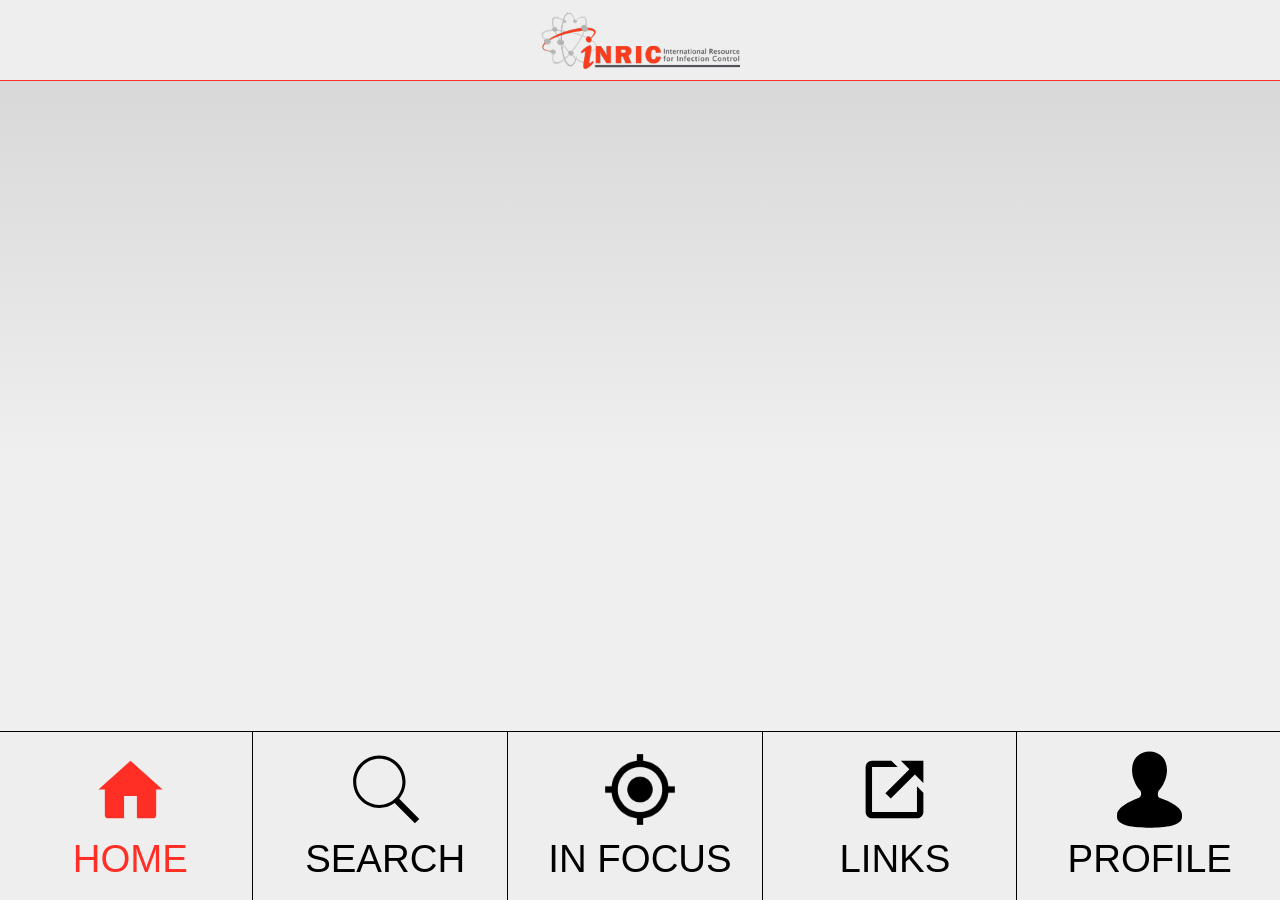
==== commit 9ff0fd89: "Added jQuery separately as well as whitelist plugin" ====
--- a/iNRIC/www/index.html
+++ b/iNRIC/www/index.html
@@ -25,11 +25,11 @@
 	<meta name="format-detection" content="telephone=no" />
 	<meta name="msapplication-tap-highlight" content="no" />
 	<!-- WARNING: for iOS 7, remove the width=device-width and height=device-height attributes. See https://issues.apache.org/jira/browse/CB-4323 -->
-	<meta name="viewport" content="user-scalable=no, initial-scale=1, maximum-scale=1, minimum-scale=1, width=device-width, height=device-height, target-densitydpi=device-dpi" />
+	<meta name="viewport" content="width=device-width, initial-scale=1.0, maximum-scale=1.0, target-densitydpi=medium-dpi, user-scalable=0" />
+	<meta http-equiv="Content-Security-Policy" content="connect-src *;">
 	<link rel="stylesheet" type="text/css" href="css/index.css" />
 
 	<title>iNRIC</title>
-	<script src="https://ajax.googleapis.com/ajax/libs/jquery/1.11.3/jquery.min.js"></script>
 
 <!-- Adding an in app-browser link is done with an <a> tag. href is set to "#home or #search". 
 	onclick = "window.open('http://google.com', '_blank', 'location=yes');"-->
@@ -915,7 +915,8 @@
 </footer>  
 <script type="text/javascript" src="cordova.js"></script>
 <script type="text/javascript" src="js/index.js"></script>
-<script type="text/javascript" src="functions.js"></script>
+<script type="text/javascript" src="js/jquery-1.12.3.min.js"></script>
+<script type="text/javascript" src="js/functions.js"></script>
 <script type="text/javascript">
 	app.initialize();
 </script>
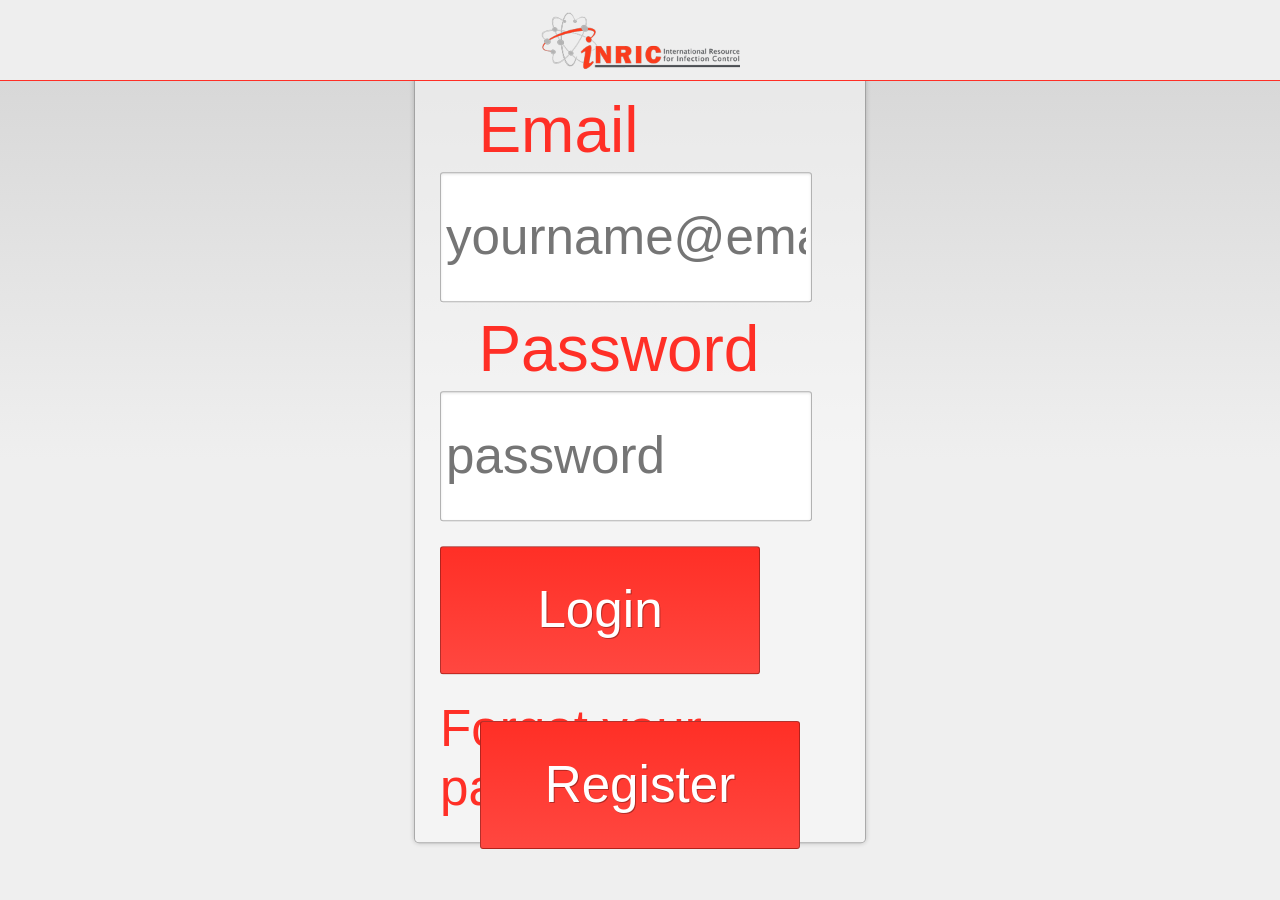
==== commit d5acf554: "code clean-up" ====
--- a/iNRIC/www/index.html
+++ b/iNRIC/www/index.html
@@ -96,6 +96,9 @@
             </div>
         -->
     </div>
+    <form method="" onsubmit="resetbutton(); return false;" accept-charset="utf-8">
+		<input type="submit" class="save" onclick="" value="Refresh" />
+		</form>
     <div class="filler"> </div>
 </div>
 <div class="section" id="search">
@@ -360,7 +363,7 @@
 			</div>
 		</form>
 		<h2 class="block-title"> Quick Search </h2>
-		<form method="" onsubmit="searching(this); return false;" accept-charset="utf-8">
+		<form method="" onsubmit="getuserpref(); return false;" accept-charset="utf-8">
 		<div class="normalform" style="margin-top:4vh;">
 		<label class="profile">To search with your account preferences:</label>
 		<input type="submit" class="" onclick="" value="Search" />
@@ -397,7 +400,7 @@
 			</div>
 		</div>
 		<div class="inner">
-			<div class="title1"><a class="title2" href="#links" onclick="window.open('undefined', '_blank', 'location=yes');">6th Infection Control Africa Network Congress</a><p class="data1">22/09/2016</p></div>
+			<div class="title1"><a class="title2" href="#links" onclick="window.open('http://www.icanetwork.co.za', '_blank', 'location=yes');">6th Infection Control Africa Network Congress</a><p class="data1">22/09/2016</p></div>
 		</div>
 		<div class="confinner">
 			<div class="conf"> 
@@ -405,29 +408,25 @@
 			</div>
 		</div>
 		<div class="inner">
-			<div class="title1"><a class="title2" href="#links" onclick="window.open('undefined', '_blank', 'location=yes');">6th Infection Control Africa Network Congress</a><p class="data1">22/09/2016</p></div>
-		</div>
-		<div class = "inner">
-			<div class="title1"><a class="title2" href="#links" onclick="window.open('undefined', '_blank', 'location=yes');">26th ECCMID 2016</a><p class="data1">12/04/2016</p></div>
-		</div>
+			<div class="title1"><a class="title2" href="#links" onclick="window.open('http://www.icanetwork.co.za', '_blank', 'location=yes');">6th Infection Control Africa Network Congress</a><p class="data1">22/09/2016</p></div>
+		</div>
+		
 		<div class="confinner">
 			<div class="conf"> 
 				<a>Infectious Diseases & Microbiology</a>
 			</div>
 		</div>
 		<div class="inner">
-			<div class="title1"><a class="title2" href="#links" onclick="window.open('undefined', '_blank', 'location=yes');">6th Infection Control Africa Network Congress</a><p class="data1">22/09/2016</p></div>
-		</div>
-		<div class = "inner">
-			<div class="title1"><a class="title2" href="#links" onclick="window.open('undefined', '_blank', 'location=yes');">26th ECCMID 2016</a><p class="data1">12/04/2016</p></div>
-		</div>
+			<div class="title1"><a class="title2" href="#links" onclick="window.open('http://www.icanetwork.co.za', '_blank', 'location=yes');">6th Infection Control Africa Network Congress</a><p class="data1">22/09/2016</p></div>
+		</div>
+		
 		<div class="confinner">
 			<div class="conf"> 
 				<a>Infectious Diseases & Clinical Microbiology</a>
 			</div>
 		</div>
 		<div class="inner">
-			<div class="title1"><a class="title2" href="#links" onclick="window.open('undefined', '_blank', 'location=yes');">6th Infection Control Africa Network Congress</a><p class="data1">22/09/2016</p></div>
+			<div class="title1"><a class="title2" href="#links" onclick="window.open('http://www.icanetwork.co.za', '_blank', 'location=yes');">6th Infection Control Africa Network Congress</a><p class="data1">22/09/2016</p></div>
 		</div>
 		<div class="confinner">
 			<div class="conf"> 
@@ -435,7 +434,7 @@
 			</div>
 		</div>
 		<div class="inner">
-			<div class="title1"><a class="title2" href="#links" onclick="window.open('undefined', '_blank', 'location=yes');">6th Infection Control Africa Network Congress</a><p class="data1">22/09/2016</p></div>
+			<div class="title1"><a class="title2" href="#links" onclick="window.open('http://www.icanetwork.co.za', '_blank', 'location=yes');">6th Infection Control Africa Network Congress</a><p class="data1">22/09/2016</p></div>
 		</div>
 		<div class="confinner">
 			<div class="conf"> 
@@ -443,7 +442,7 @@
 			</div>
 		</div>
 		<div class="inner">
-			<div class="title1"><a class="title2" href="#links" onclick="window.open('undefined', '_blank', 'location=yes');">6th Infection Control Africa Network Congress</a><p class="data1">22/09/2016</p></div>
+			<div class="title1"><a class="title2" href="#links" onclick="window.open('http://www.icanetwork.co.za', '_blank', 'location=yes');">6th Infection Control Africa Network Congress</a><p class="data1">22/09/2016</p></div>
 		</div>
 
 
@@ -464,7 +463,7 @@
 	</div>
 
 	<div class="dropdown">
-	<form method="" onsubmit="updateprofile(); return false;" accept-charset="utf-8">
+	<form method="" onsubmit="updateprofile(this); return false;" accept-charset="utf-8">
 				<input type="checkbox" id="checkbox_toggle7" class="menu">
 				<label class="dropcol" for="checkbox_toggle7">Region </label><img class="closed" src="img/a-left.png"></img><img class="down" src="img/a-down.png"></img>
 				<ul id="drop">
@@ -633,14 +632,18 @@
 	</form>
 	<h2 class="block-title"> Email </h2>
 	<div class="normalform">
-
-		<input type="mail" name="search" placeholder="email@domain.com" required>
-
+	<form method="" id="emailres" onsubmit="updatemail(this); return false;">
+		<input type="password" name="password" placeholder="Password" required>
+		<p></p>
+		<input type="mail" name="mail" placeholder="email@domain.com" required>
+		<div id="emailreset"> </div>
 		<input type="submit" value="Save">
+	</form>
 	</div>
 	<h2 class="block-title"> Country </h2>
 	<div class="normalform">
-		<select name="category">
+	<form method="" onsubmit="updatecountry(this); return false;">
+		<select name="country">
 <option value="">Country...</option>
   <option value="United States">United States</option> 
   <option value="United Kingdom">United Kingdom</option> 
@@ -886,7 +889,9 @@
   <option value="Zambia">Zambia</option> 
   <option value="Zimbabwe">Zimbabwe</option>
 		</select>
+		<div id="countryupdate"> </div>
 		<input type="submit" value="Change">
+	</form>
 	</div>
 	<h2 class="block-title"> Password </h2>
 	<div class="normalform">
